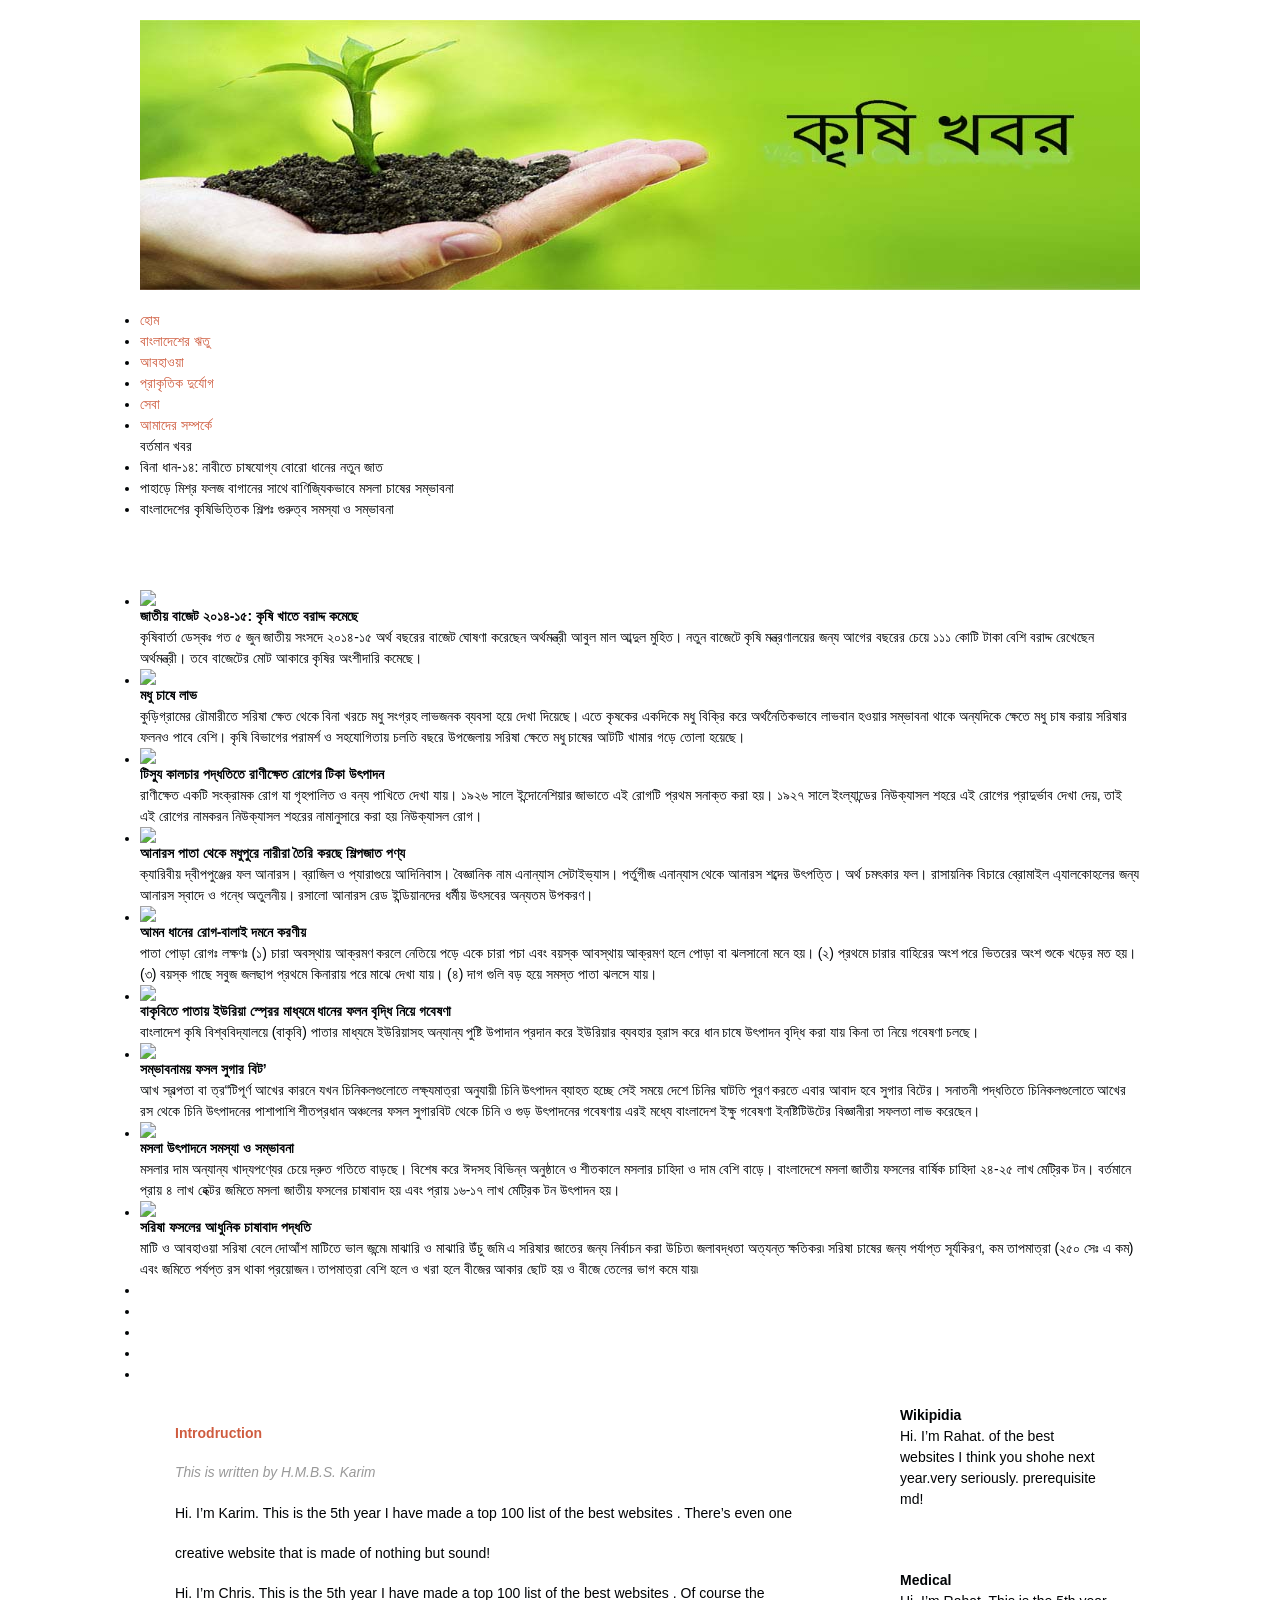
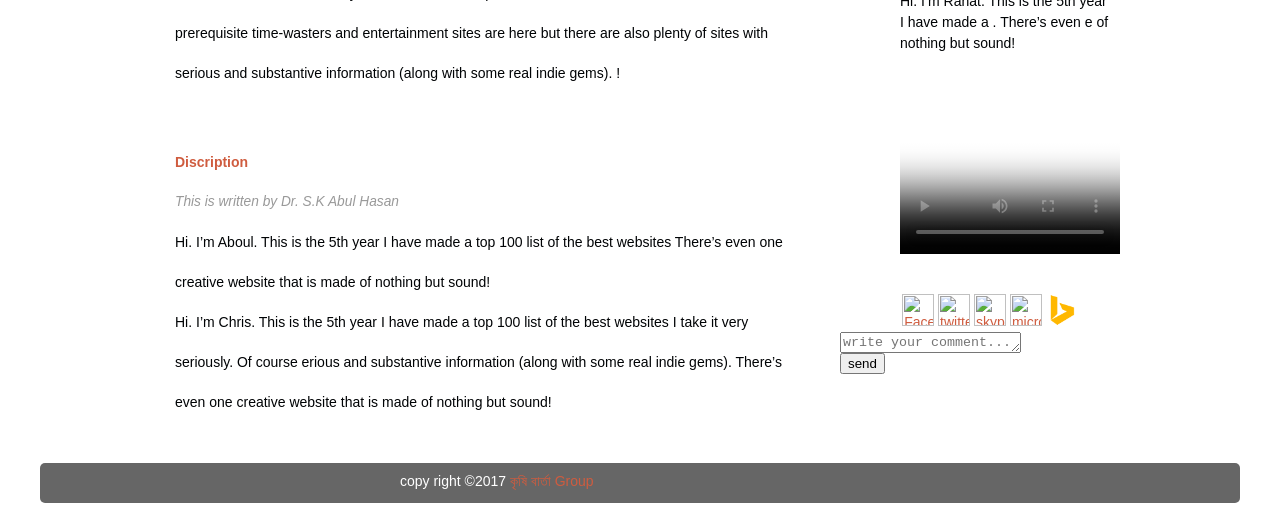
==== index.html @ 55389b90 "Update index.html" ====
<html lang="eng">
 
<head>
<title> কৃষি বার্তা </title>
<meta charset="utf-8"  />
   
  
                            <link rel="stylesheet" href="marquee.css" />
		<link rel="stylesheet" href="example.css" />
                              <link rel="stylesheet" href="main.css" type="text/css" media="screen" title="no title" charset="utf-8"/>
		                    <link rel="stylesheet" href="slider-style.css" type="text/css" media="screen" title="no title" charset="utf-8"/>
		                   <script src="modernizr.js" type="text/javascript" charset="utf-8"></script>
		                  <script src="cute.slider.js" type="text/javascript" charset="utf-8"></script>
		                <script src="cute.transitions.all.js" type="text/javascript" charset="utf-8"></script>
                   <link href="layout.css" rel="stylesheet" type="text/css" />
                <link href="menu.css" rel="stylesheet" type="text/css" />
             <link rel ="stylesheet" href ="style.css" Type="text/css"/>
			 
			 
			 
			 
         <meta name ="viewport" content="width=device-width,initial-scale=1.0">
      </head>
    <body class="body">
 <header class="mainHeader">
<img src ="logo.jpg">






        <ul id="nav">
            <li><a href="#">হোম</a>
                
            </li>
            <li><a href="#">বাংলাদেশের ঋতু</a>
                <ul>
                   
                </ul>
            </li>
            <li><a href="Department/doctor/doctor.html">আবহাওয়া</a>
                <ul>
                    
                </ul>
            </li>
            <li><a href="#">প্রাকৃতিক দুর্যোগ</a>
			  <ul>
			        
                </ul>
         
            </li>
            <li><a href="#">সেবা</a>
			  <ul>  
                </ul>
            </li>
            <li><a href="blog/index.html">আমাদের সম্পর্কে</a></li>
		
		
	
		
		</body>
		</header>
		
		
		
		
		
				<div class="content2">
			<div class="simple-marquee-container">
				<div class="marquee-sibling">
				বর্তমান খবর			</div>
				<div class="marquee">
					<ul class="marquee-content-items">
						<li>বিনা ধান-১৪: নাবীতে চাষযোগ্য বোরো ধানের নতুন জাত</li>
						
						<li>পাহাড়ে মিশ্র ফলজ বাগানের সাথে বাণিজ্যিকভাবে মসলা চাষের সম্ভাবনা</li>
						
						<li>বাংলাদেশের কৃষিভিত্তিক শিল্পঃ গুরুত্ব সমস্যা ও সম্ভাবনা</li>
					</ul>
				</div>
			</div>
		</div>
		
		
		<script src="new 1.js"></script>
		<script type="text/javascript" src="js/marquee.js"></script>


		<script>
			$(function (){

				$('.simple-marquee-container').SimpleMarquee();
				
			});

		</script>
</body>
		</header>
		
		
		
		
		
		
		
		
		
		
		
		
		
		
		
		
		

<style>
			/* -------------------------------------
			 * Slider Style
			 * ------------------------------------*/
			 
			.cute-slider{
				margin-top:70px;
			}
			
			.wrapper{				
				margin:0 auto;
				max-width:1000px;
				min-width:100px;
			}

		</style>
		
	</head>
	<body>
		<div id="wrapper" class="wrapper" >
		<div id="slider" class="cute-slider" data-width="800" data-height="350" data-force="">
			<ul data-type="slides">
						<li data-delay="4" data-trans3d="tr2,tr20,tr57" data-trans2d="tr1,tr14,tr26">
							<img src="images/1.png" data-thumb="images/thumbs/1.png	"/>
							<div data-type="info" class="info1" data-align="right">
								<div>
									<h1 class="title">জাতীয় বাজেট ২০১৪-১৫: কৃষি খাতে বরাদ্দ কমেছে</h1>
									<p class="text">
										কৃষিবার্তা ডেস্কঃ গত ৫ জুন জাতীয় সংসদে ২০১৪-১৫ অর্থ বছরের বাজেট ঘোষণা করেছেন অর্থমন্ত্রী আবুল মাল আব্দুল মুহিত। নতুন বাজেটে কৃষি মন্ত্রণালয়ের জন্য আগের বছরের চেয়ে ১১১ কোটি টাকা বেশি বরাদ্দ রেখেছেন অর্থমন্ত্রী। তবে বাজেটের মোট আকারে কৃষির অংশীদারি কমেছে। 
									</p>
								</div>
							</div>
						</li>
						<li data-delay="4" data-trans3d="tr4,tr21,tr62" data-trans2d="tr5,tr23,tr30">
							<img src="cute-theme/blank.jpg" data-src="images/2.png" data-thumb="images/thumbs/2.png"/>
							<div data-type="info" class="info1" data-align="right">
								<div>
									<h1 class="title">মধু চাষে লাভ</h1>
									<p class="text">
										কুড়িগ্রামের রৌমারীতে সরিষা ক্ষেত থেকে বিনা খরচে মধু সংগ্রহ লাভজনক ব্যবসা হয়ে দেখা দিয়েছে। এতে কৃষকের একদিকে মধু বিক্রি করে অর্থনৈতিকভাবে লাভবান হওয়ার সম্ভাবনা থাকে অন্যদিকে ক্ষেতে মধু চাষ করায় সরিষার ফলনও পাবে বেশি। কৃষি বিভাগের পরামর্শ ও সহযোগিতায় চলতি বছরে উপজেলায় সরিষা ক্ষেতে মধু চাষের আটটি খামার গড়ে তোলা হয়েছে।
									</p>
								</div>
							</div>
						</li>
						<li data-delay="5" data-trans3d="tr17,tr46,tr64" data-trans2d="tr7,tr32,tr40">
							<img src="cute-theme/blank.jpg" data-src="images/3.png" data-thumb="images/thumbs/3.png"/>
							<div data-type="info" class="info1" data-align="right">
								<div>
									<h1 class="title">টিস্যু কালচার পদ্ধতিতে রাণীক্ষেত রোগের টিকা উৎপাদন</h1>
									<p class="text">
										রাণীক্ষেত একটি সংক্রামক রোগ যা গৃহপালিত ও বন্য পাখিতে দেখা যায়। ১৯২৬ সালে ইন্দোনেশিয়ার জাভাতে এই রোগটি প্রথম সনাক্ত করা হয়। ১৯২৭ সালে ইংল্যান্ডের নিউক্যাসল শহরে এই রোগের প্রাদুর্ভাব দেখা দেয়, তাই এই রোগের নামকরন নিউক্যাসল শহরের নামানুসারে করা হয় নিউক্যাসল রোগ। 
									</p>
								</div>
							</div>
						</li>
						<li data-delay="4" data-trans3d="tr8,tr19" data-trans2d="tr15,tr3,tr38">
							<img src="cute-theme/blank.jpg" data-src="images/4.png" data-thumb="images/thumbs/4.png"/>
							<div data-type="info" class="info1" data-align="right">
								<div>
									<h1 class="title">আনারস পাতা থেকে মধুপুরে নারীরা তৈরি করছে শিল্পজাত পণ্য</h1>
									<p class="text">
										ক্যারিবীয় দ্বীপপুঞ্জের ফল আনারস। ব্রাজিল ও প্যারাগুয়ে আদিনিবাস। বৈজ্ঞানিক নাম এনান্যাস সেটাইভ্যাস। পর্তুগীজ এনান্যাস থেকে আনারস শব্দের উৎপত্তি। অর্থ চমৎকার ফল। রাসায়নিক বিচারে ব্রোমাইল এ্যালকোহলের জন্য আনারস স্বাদে ও গন্ধে অতুলনীয়। রসালো আনারস রেড ইন্ডিয়ানদের ধর্মীয় উৎসবের অন্যতম উপকরণ।
									</p>
								</div>
							</div>
						</li>
						<li data-delay="6" data-trans3d="tr10,tr49,tr58" data-trans2d="tr2,tr16,tr27">
							<img src="cute-theme/blank.jpg" data-src="images/5.png" data-thumb="images/thumbs/5.png"/>
							<div data-type="info" class="info1" data-align="right">
								<div>
									<h1 class="title">আমন ধানের  রোগ-বালাই দমনে করণীয়</h1>
									<p class="text">
										পাতা পোড়া রোগঃ

লক্ষণঃ (১) চারা অবস্থায় আক্রমণ করলে নেতিয়ে পড়ে একে চারা পচা এবং বয়স্ক আবস্থায় আক্রমণ হলে পোড়া বা ঝলসানো মনে হয়। (২) প্রথমে চারার বাহিরের অংশ পরে ভিতরের অংশ শুকে খড়ের মত হয়। (৩) বয়স্ক গাছে সবুজ জলছাপ প্রথমে কিনারায় পরে মাঝে দেখা যায়। (৪) দাগ গুলি বড় হয়ে সমস্ত পাতা ঝলসে যায়।
									</p>
								</div>
							</div>
						</li>
						<li data-delay="4" data-trans3d="tr11,tr61,tr46" data-trans2d="tr12,tr24,tr35">
							<img src="cute-theme/blank.jpg" data-src="images/6.png" data-thumb="images/thumbs/6.png"/>
							<div data-type="info" class="info1" data-align="right">
								<div>
									<h1 class="title"> বাকৃবিতে পাতায় ইউরিয়া স্প্রের মাধ্যমে ধানের ফলন বৃদ্ধি নিয়ে গবেষণা</h1>
									<p class="text">
										বাংলাদেশ কৃষি বিশ্ববিদ্যালয়ে (বাকৃবি) পাতার মাধ্যমে ইউরিয়াসহ অন্যান্য পুষ্টি উপাদান প্রদান করে ইউরিয়ার ব্যবহার  হ্রাস করে ধান চাষে উৎপাদন বৃদ্ধি করা যায় কিনা তা নিয়ে গবেষণা চলছে।
									</p>
								</div>
							</div>
						</li>
						<li data-delay="7" data-trans3d="tr25,tr48,tr23" data-trans2d="tr29,tr20,tr41">
							<img src="cute-theme/blank.jpg" data-src="images/7.png" data-thumb="images/thumbs/7.png"/>
							<div data-type="info" class="info1" data-align="right">
								<div>
									<h1 class="title">সম্ভাবনাময় ফসল সুগার বিট’</h1>
									<p class="text">
										আখ স্বল্পতা বা ত্র“টিপূর্ণ আখের কারনে যখন চিনিকলগুলোতে লক্ষ্যমাত্রা অনুযায়ী চিনি উৎপাদন ব্যাহত হচ্ছে সেই সময়ে দেশে চিনির ঘাটতি পূরণ করতে এবার আবাদ হবে সুগার বিটের। সনাতনী পদ্ধতিতে চিনিকলগুলোতে আখের রস থেকে চিনি উৎপাদনের পাশাপাশি শীতপ্রধান অঞ্চলের ফসল সুগারবিট থেকে চিনি ও গুড় উৎপাদনের গবেষণায় এরই মধ্যে বাংলাদেশ ইক্ষু গবেষণা ইনষ্টিটিউটের বিজ্ঞানীরা সফলতা লাভ করেছেন।
									</p>
								</div>
							</div>
						</li>
						<li data-delay="4" data-trans3d="tr24,tr32,tr1" data-trans2d="tr9,tr18,tr39">
							<img src="cute-theme/blank.jpg" data-src="images/8.png" data-thumb="images/thumbs/8.png"/>
							<div data-type="info" class="info1" data-align="right">
								<div>
									<h1 class="title">মসলা উৎপাদনে সমস্যা ও সম্ভাবনা</h1>
									<p class="text">
										মসলার দাম অন্যান্য খাদ্যপণ্যের চেয়ে দ্রুত গতিতে বাড়ছে।  বিশেষ করে ঈদসহ বিভিন্ন অনুষ্ঠানে ও শীতকালে মসলার চাহিদা ও দাম বেশি বাড়ে। বাংলাদেশে মসলা জাতীয় ফসলের বার্ষিক চাহিদা ২৪-২৫ লাখ মেট্রিক টন। বর্তমানে প্রায় ৪ লাখ হেক্টর জমিতে মসলা জাতীয় ফসলের চাষাবাদ হয় এবং প্রায় ১৬-১৭ লাখ মেট্রিক টন উৎপাদন হয়।
									</p>
								</div>
							</div>
						</li>
						<li data-delay="6" data-trans3d="tr52,tr16,tr60" data-trans2d="tr28,tr5,tr38">
							<img src="cute-theme/blank.jpg" data-src="images/9.png" data-thumb="images/thumbs/9.png"/>
							<div data-type="info" class="info1" data-align="right">
								<div>
									<h1 class="title">সরিষা ফসলের আধুনিক চাষাবাদ পদ্ধতি</h1>
									<p class="text">
										মাটি ও আবহাওয়া
সরিষা বেলে দোআঁশ মাটিতে ভাল জন্মে৷ মাঝারি ও মাঝারি উঁচু জমি এ সরিষার জাতের জন্য নির্বাচন করা উচিত৷ জলাবদ্ধতা অত্যন্ত ক্ষতিকর৷ সরিষা চাষের জন্য পর্যাপ্ত সূর্যকিরণ, কম তাপমাত্রা (২৫০ সেঃ এ কম) এবং জমিতে পর্যপ্ত রস থাকা প্রয়োজন ৷ তাপমাত্রা বেশি হলে ও খরা হলে বীজের আকার ছোট হয় ও বীজে তেলের ভাগ কমে যায়৷
									</p>
								</div>
							</div>
						</li>
					</ul>
			<ul data-type="controls">			
				<li data-type="slideinfo" data-effect="fade"> </li>
				<li data-type="circletimer" data-color="#333333" data-stroke="13"> </li>
				<li data-type="next"> </li>
				<li data-type="previous"> </li>
				<li data-type="slidecontrol" data-thumbalign="up"> </li>				
			</ul>
		</div>
		
	</div>
		<script>
			var slider = new Cute.Slider();
			slider.setup("slider" , "wrapper");			
			slider.pause();
		</script>




	</body>  
	 </header>



<div class="maincontent">
<div class="content">
<article class ="topcontent">
<header>
<h2><a href="#" title="First post">Introdruction</a></h2>
</header>

<footer>
<p class="post-info">This is written by H.M.B.S. Karim</p>
</footer>
    <content>
<p>	Hi. I’m Karim. This is the 5th year I have made a top 100 list of the best websites .

 There’s even one creative website that is made of nothing but sound!</p>
   
   
        <p>Hi. I’m Chris. This is the 5th year I have made a top 100 list of the best websites . 

 Of course the prerequisite time-wasters and entertainment sites are here but there are also plenty of sites with serious and substantive information (along with some real indie gems). !</p>

</content>
     </article>   
	  
<article class="topContent">
	 
	 
<h2><a href="#" title="Second post">Discription</a></h2>
</header>

<footer>
<p class="post-info">This is written by Dr. S.K Abul Hasan</p>
</footer>
    <content>
<p>	Hi. I’m Aboul. This is the 5th year I have made a top 100 list of the best websites 

 There’s even one creative website that is made of nothing but sound!</p>
   
   
        <p>Hi. I’m Chris. This is the 5th year I have made a top 100 list of the best websites  I take it very seriously.

 Of course erious and substantive information (along with some real indie gems). There’s even one creative website that is made of nothing but sound!</p>

</content>
     </article>   
	 
	 
	 
	 
</div>
</div>



	 
<aside class="middle-sidebar">
   <article>
   <h2>Wikipidia</h2>
   
   <p>Hi. I’m Rahat. of the best websites I think you shohe next year.very seriously. 
 prerequisite md!</p>
</article>	  
	  
	 </aside> 
	 
	 
	 
	 
	  
	  
	<aside class="bottom-sidebar">
   <article>
   <h2>Medical</h2>
   <p>Hi. I’m Rahat. This is the 5th year I have made a .

 There’s even e of nothing but sound!
 
 <div id="content" align="left">	

 
<h2>
<span  title= "You can play this video">
	</h2>
<video controls poster="img/Welcome Scan.jpg"  width="220" height="200" controls><source src="iPhone 6 -Amazing.mp4" type="video/mp4">
<center><span style="background-color:#ffff00">you can play this video</span></div>	

</span>

 </p>
</article>  
	  
</aside>



<center>   <span title="This is web link" >
  
     <a  href="https://www.facebook.com"><img width="32" height="32" alt="Facebook"  src="logo/faceboook.png"></img></a>

     <a  href="https://www.twitter.com"><img  width="32" height="32" alt="twitter" src="logo/twitter.png"></img></a>
  
     <a  href="https://www.twitter.com"><img  width="32" height="32" alt="skype" src="logo/skype.png"></img></a>
  
     <a  href="https://www.twitter.com"><img  width="32" height="32" alt="microsoft" src="logo/microsoft.png"></img></a>
  
     <a  href="https://www.twitter.com"><img  width="32" height="32" alt="bing" src="bing.png"></img></a>    </span>


</center>


 <div id="content" align="left">
  

 </select></p> 
	 <textarea name ="message" rows ="1"cols ="20" placeholder="write your comment..."></textarea><br>
	 <input type ="submit"  value ="send"<br>










    <footer class="mainfooter">
    <p>	copy right &copy;2017 <a href="#" title="This page Desinger is Rahat">কৃষি বার্তা Group </a></p>

   </footer>


   </body>
   </html>
---- main.css ----
html,body,div,span,object,iframe,h1,h2,h3,h4,h5,h6,p,blockquote,pre,abbr,address,cite,code,del,dfn,em,img,ins,kbd,q,samp,small,strong,sub,sup,var,b,i,dl,dt,dd,ol,ul,li,fieldset,form,label,legend,table,caption,tbody,tfoot,thead,tr,th,td,article,aside,details,figcaption,figure,footer,header,hgroup,menu,nav,section,summary,time,mark,audio,video{margin:0;padding:0;border:0;outline:0;font-size:100%;vertical-align:baseline;background:transparent}
body{line-height:1}
article,aside,details,figcaption,figure,footer,header,hgroup,menu,nav,section{display:block}
nav ul{list-style:none}
blockquote,q{quotes:none}
blockquote:before,blockquote:after,q:before,q:after{content:none}
a{margin:0;padding:0;font-size:100%;vertical-align:baseline;background:transparent}
ins{background-color:#ff9;color:#000;text-decoration:none}
mark{background-color:#ff9;color:#000;font-style:italic;font-weight:bold}
del{text-decoration:line-through}
abbr[title],dfn[title]{border-bottom:1px dotted;cursor:help}
table{border-collapse:collapse;border-spacing:0}
hr{display:block;height:1px;border:0;border-top:1px solid #ccc;margin:1em 0;padding:0}
input,select{vertical-align:middle}

body {
	font: 18px/27px 'Open Sans', Arial, sans-serif;
}
---- slider-style.css ----
.cute-slider{
	position: relative;	
}

.cute-ie8 * {filter: inherit; opacity: inherit;}


/* -------------------------------------
 * Slider Controls
 * ------------------------------------*/

.br-controls {
	position:absolute;
	z-index: 10;
	background-image: url("../cute-theme/trans.png");
}

.br-next , .br-previous{
	position: absolute;
	width: 24px;
	height: 24px;
	bottom: 17px;
	left: 42px;
	margin-top: -17px;
	background: url("../cute-theme/controls.png") -106px -120px white;

	-webkit-transition: background-color 130ms;
	  -moz-transition : background-color 130ms;
	    -ms-transition: background-color 130ms;
	     -o-transition: background-color 130ms;
	        transition: background-color 130ms;
}

.br-next:hover , .br-previous:hover{
	background-color: #666;
}

.br-previous{
	left: 17px;
	background-position:-121px 27px;
}

.br-slidecontrol{
	position: absolute;
	list-style: none;
	bottom: 35px;
	right: 52px;
	z-index: 10;
}

	.br-slidecontrol ul li{
		display: block;
		position:relative;
		margin:2px;
		float:left;
		width:14px;
		height: 15px;
		background: url("../cute-theme/controls.png") -113px -14px;
	}
	
	.br-slidecontrol ul li .br-control-selected{
		display: block;
		width:14px;
		height: 15px;
		background: url("../cute-theme/controls.png") -92px -14px;
	}


.br-thumb-bottom {
	left: -36px;
	position: relative;
}

.br-thumb-up {
	left: -36px;
	top:-143px;
	position: relative;
}

	.br-thumb-bottom .br-thumb-frame { 
		background: url("../cute-theme/thumb-frame.png") -0px -7px;
		width: 92px;
		height: 95px;
	}
	
	.br-thumb-up .br-thumb-frame { 
		background: url("../cute-theme/thumb-frame.png") -89px 1px;
		width: 92px;
		height: 95px;
	}
	
	.br-thumb-bottom .br-thumb-img , .br-thumb-up .br-thumb-img{ 
		position:absolute;
		top: 17px;
		left: 15px;
		width:60px;
		height:60px;
	}

.br-slideinfo{
	position:relative !important;
}

.br-slideinfo .br-infocontent{
	background: url("../cute-theme/dark-info-pat.png");
	font-size: 12px;
	text-shadow: black 1px 1px;
	color: white;
	position:absolute !important;
	bottom:0;
	top: 0;
	right:0;
	height:auto !important;
	margin:17px
}

	.br-slideinfo .right , .br-slideinfo .left{
		width:230px;
		height: 100%;
	}
	
	.br-slideinfo .info1 div{
		padding: 20px;
		position: absolute;
		top: 0;
		bottom: 46px;
		overflow: hidden;
	}
	
	.br-slideinfo .info1 .title{
		font-weight: 700;
		font-size: 19px;
	}
	
	.br-slideinfo .info1 .text{
		line-height: 152%;
	}

	
/* -------------------------------------
 * Slider Timer
 * ------------------------------------*/

.br-circle-timer {
	position: absolute;
	top: 6px;
	left: 6px;
	width: 28px;
	height: 28px;
}

	.br-circle-timer .br-timer-dot {
		width:11px;
		height: 13px;
		background: url("../cute-theme/controls.png") -134px -15px;
	}

.br-bar-timer{
	height: 6px;
	position:absolute;
	bottom:0px;
}

	.br-bar-timer .br-timer-glow{
	 	height: 7px;
		background: url("../cute-theme/light-timer-glow.png");
		width: 104px;
	}
	 
	.br-bar-timer .br-timer-bar{
	 	height: 2px;
		background-color: white;
		position: absolute;
		top: 4px;
	}


/* -------------------------------------
 * Slider Captions
 * ------------------------------------*/

.br-captions .br-caption-content {

}

	.br-captions .caption{
		position: absolute;
	}

/* -------------------------------------
 * Slider Video
 * ------------------------------------*/

.br-video {
	
}

	.br-video .play-btn{
		width: 43px;
		height: 43px;
		background: url("../cute-theme/controls.png") no-repeat -3px -44px;
		cursor: pointer;
		position: absolute;
		top: 50%;
		left: 50%;
		margin: -21px 0 0 -21px;
	}
	
	.br-video .close-btn{
		width: 22px;
		height: 22px;
		background: url('../cute-theme/controls.png') no-repeat 0px -123px black;
		cursor: pointer;
		position: absolute;
		right: 6px;
		top: 6px;
		border: solid 1px #5E5C5C;
	}

	.br-video .video-cont{
		background: black;
		position:absolute;
		z-index: 2;
		width:100%;
		height:100%;
	}

/* -------------------------------------
 * Slider Shadow
 * ------------------------------------*/

.br-shadow{
  background: url("../cute-theme/shadow.png") no-repeat scroll center ;
    bottom: -40px;
    height: 60px;
    left: -140px;
    position: absolute;
    width: 1150px;
}

/* -------------------------------------
 * Slider Loading
 * ------------------------------------*/

.br-loading {
	width: 23px;
	height: 23px;
	background: url("../cute-theme/controls.png") 150px -94px;
	position: absolute;
	top: 50%;
	left: 50%;
	margin: -11px;
	z-index: 101;
}

	.br-loading .img{
		width:21px;
		height:21px;
		background: url("../cute-theme/small-loading.gif") no-repeat center;	
	}

.br-large-loading {
	width: 43px;
	height: 43px;
	background: url("../cute-theme/controls.png") -92px -42px;
	position: absolute;
	top: 50%;
	left: 50%;
	margin: -21px;
	z-index: 100;
}

	.br-large-loading .img{
		width:40px;
		height:40px;
		background: url("../cute-theme/large-loading.gif") no-repeat center;	
	}
---- style.css ----
body {

   background-image: url('img/bg.jpg');
   
   color: #000305;
   font-size:87.5%;
   font-family:Arial, 'Lucida sans Unicode';
   line-height: 1.5;
   text-align:left;
}


a{
text-decoration: none;


}

a:link, a:visited {
color:#CF5C3F;
}

a:hover, a:active{
background-color:#CF5C3F;
color:#FFF; 
}
.body{

margin: 0 auto;
width: 1000;
clear: both;
}

.mainHeader img{
width:100%;
height:30%;

margin: 2% 0% ;

}

.mainHeader nav{

background-color:#666;
height: 48px;
width:1000px;
border-radius: 5px;
-moz-border-radius: 5px;
-webkit-border-radius: 5px;
}



.mainHeader nav ul li{
float: left;
display:inline;
visibility: ;

}

.mainHeader nav a:link, .mainHeader nav  a:visited{
color:#fff;
display:inline-block;
padding:10px 25px;
height:28px; 

}

.mainHeader nav a:hover, .mainHeader nav a:active,
.mainHeader nav .active a:link, .mainHeader nav a:active, a:visited{
background-color:#CF5C3F;
text-shadow: none;
}
 .mainHeader nav ul li a{
 border-radius: 5px;
 -moz-border-radius: 5px;
 -webkit-border-radius:5px;
 }

 .maincontent{
 line-height:40px;
 border-radius:5px;
 -moz-border-radius: 5px;
 -webkit-border-radius:5px;

 
 
 
 }

.content{
width: 70%;
float: left; 

}

.topContent{

background-color:#fff;
border-radius: 5px;
-moz-border-radius:5px;
-webkit-border-radius:5px;
padding: 3% 5%;
margin-top:1%;
}
.bottomcontent{

background-color:#fff;
border-radius: 5px;
-moz-border-radius:5px;
-webkit-border-radius:5px; 
padding: 3% 5%;
margin-top:2%;
}



.sidebar{
width: 20%;
float: right; 

}






.top-sidebar{

width: 21%;
float: left;
background-color: #FFF;
border-radius: 5px;
-moz-border-radius:5px;
-webkit-border-radius:5px;
margin-left: 3%;

margin:.5% 0 2% 3%;
padding: 2% 3%;

 
}
.post-info{

font-style:italic;
color:#999;
font-size:98%;



}

.middle-sidebar{

width: 21%;
float: left;
background-color: #FFF;
border-radius: 5px;
-moz-border-radius:5px;
-webkit-border-radius:5px;
margin-left: 3%;
margin-bottom:2%;
padding: 2% 3%;
}

.bottom-sidebar{



width: 21%;
float: left;
background-color: #FFF;
border-radius: 5px;
-moz-border-radius:5px;
-webkit-border-radius:5px;
margin-left: 3%;
margin-bottom: 2%;
padding: 2% 3%;
}

.mainFooter{

width: 1200px;
height:40px;
float:left;
border-radius:5px;
-moz-border-radius:5px;
-webkit-border-radius:5px;
background-color:#666;
margin:2% -10%;



}

.mainFooter p {
width: 500%;
margin:8px 30%;
color: #fff;

}


@madia only screen and (min-width: 150px) and (nax-width: 600px")
{





}
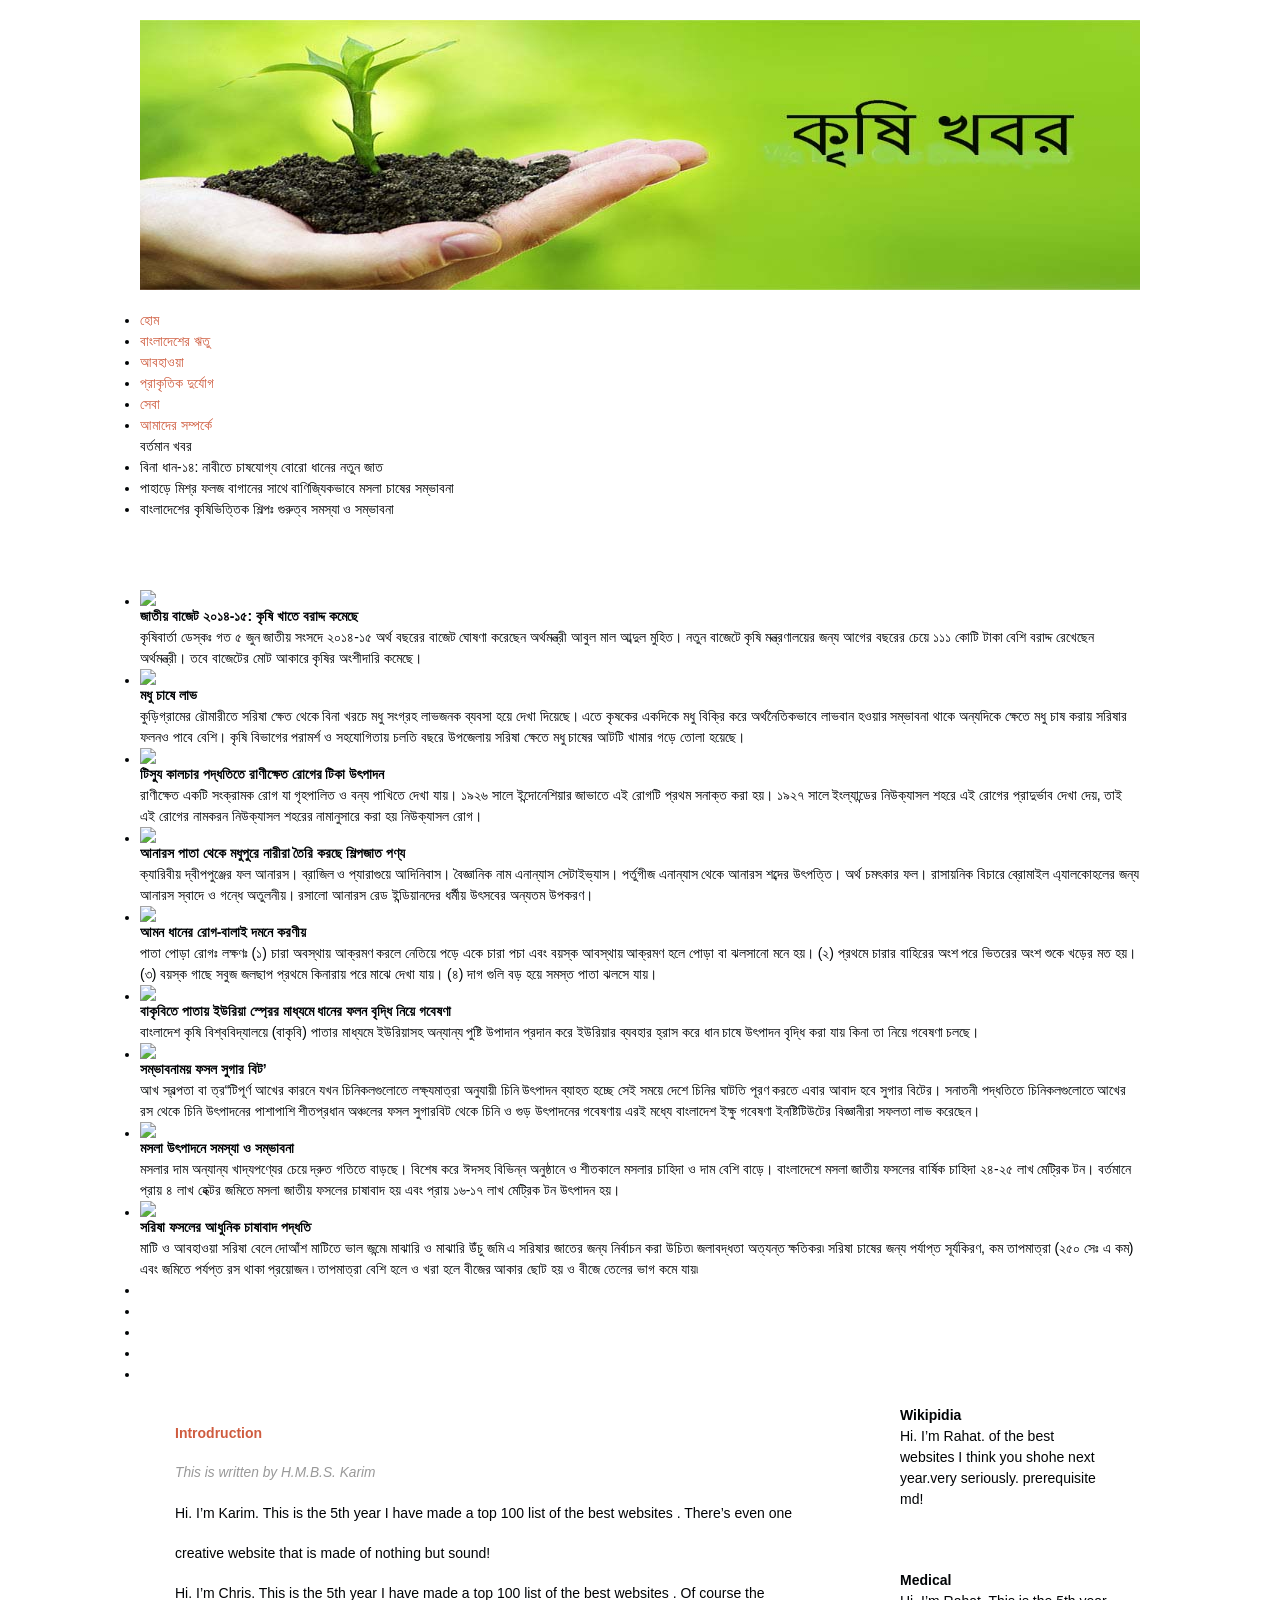
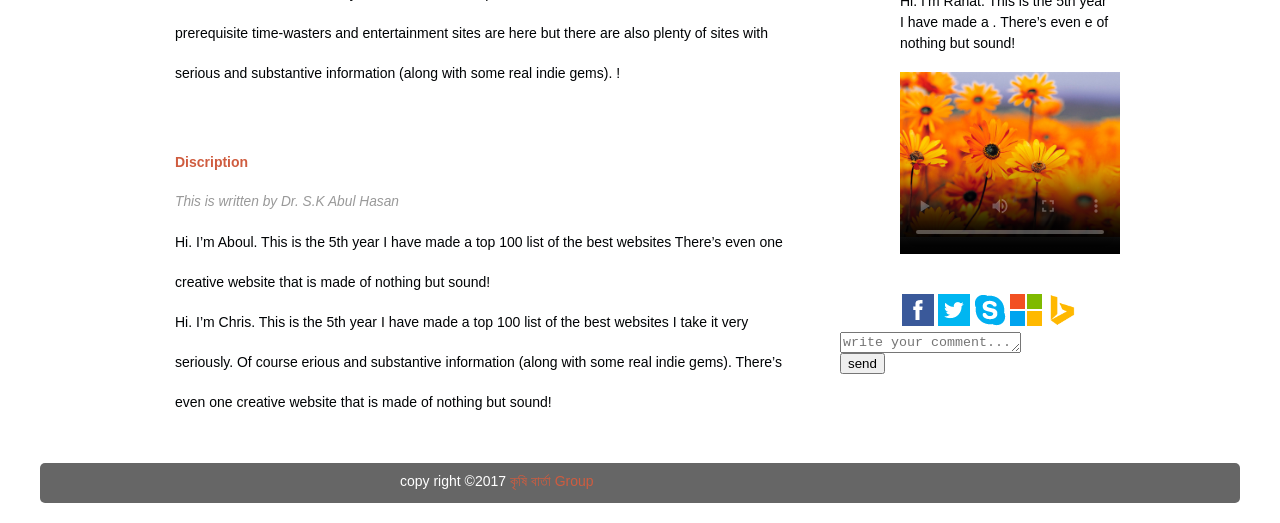
==== commit c8156683: "Update index.html" ====
--- a/index.html
+++ b/index.html
@@ -346,7 +346,7 @@
 <h2>
 <span  title= "You can play this video">
 	</h2>
-<video controls poster="img/Welcome Scan.jpg"  width="220" height="200" controls><source src="iPhone 6 -Amazing.mp4" type="video/mp4">
+<video controls poster="Welcome Scan.jpg"  width="220" height="200" controls><source src="iPhone 6 -Amazing.mp4" type="video/mp4">
 <center><span style="background-color:#ffff00">you can play this video</span></div>	
 
 </span>
@@ -360,13 +360,13 @@
 
 <center>   <span title="This is web link" >
   
-     <a  href="https://www.facebook.com"><img width="32" height="32" alt="Facebook"  src="logo/faceboook.png"></img></a>
-
-     <a  href="https://www.twitter.com"><img  width="32" height="32" alt="twitter" src="logo/twitter.png"></img></a>
-  
-     <a  href="https://www.twitter.com"><img  width="32" height="32" alt="skype" src="logo/skype.png"></img></a>
-  
-     <a  href="https://www.twitter.com"><img  width="32" height="32" alt="microsoft" src="logo/microsoft.png"></img></a>
+     <a  href="https://www.facebook.com"><img width="32" height="32" alt="Facebook"  src="faceboook.png"></img></a>
+
+     <a  href="https://www.twitter.com"><img  width="32" height="32" alt="twitter" src="twitter.png"></img></a>
+  
+     <a  href="https://www.twitter.com"><img  width="32" height="32" alt="skype" src="skype.png"></img></a>
+  
+     <a  href="https://www.twitter.com"><img  width="32" height="32" alt="microsoft" src="microsoft.png"></img></a>
   
      <a  href="https://www.twitter.com"><img  width="32" height="32" alt="bing" src="bing.png"></img></a>    </span>
 
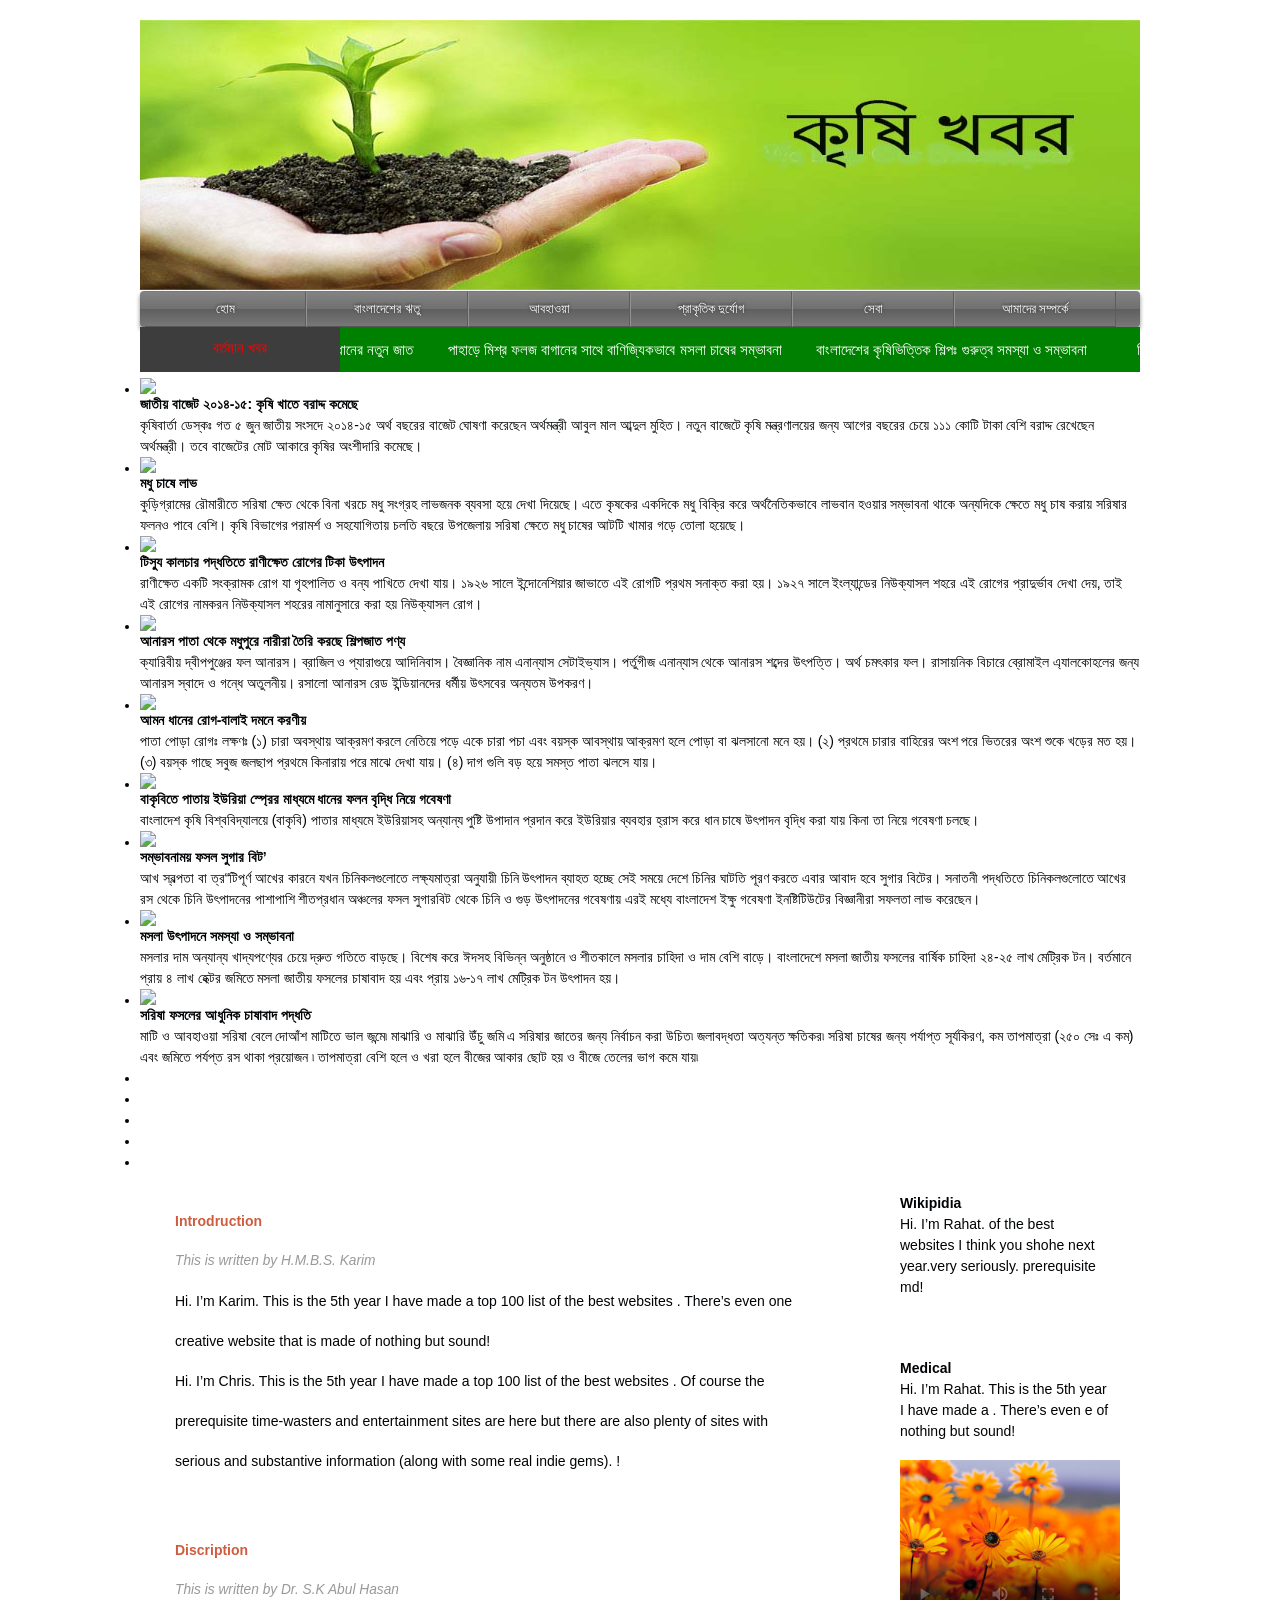
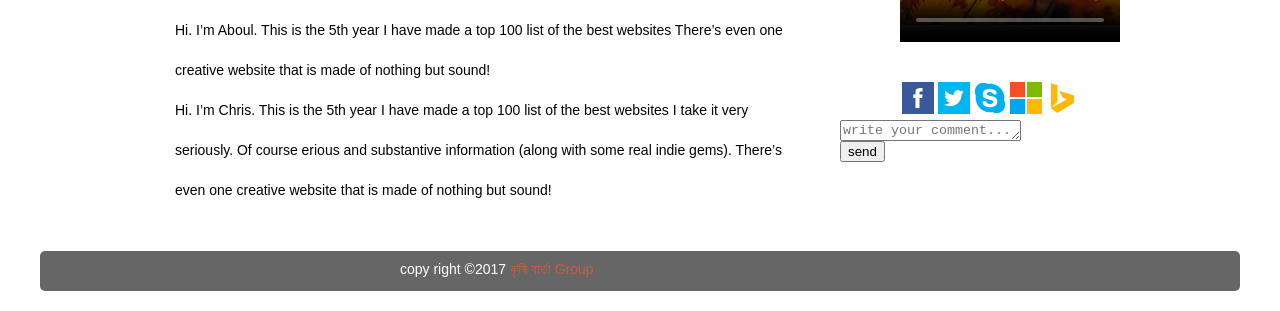
==== commit 380a49b8: "Update index.html" ====
--- a/index.html
+++ b/index.html
@@ -84,7 +84,7 @@
 		
 		
 		<script src="new 1.js"></script>
-		<script type="text/javascript" src="js/marquee.js"></script>
+		<script type="text/javascript" src="marquee.js"></script>
 
 
 		<script>
--- a/marquee.css
+++ b/marquee.css
@@ -0,0 +1,70 @@
+content2{
+	
+	width:50;
+	
+	
+	
+}
+.simple-marquee-container *{
+	-webkit-box-sizing:border-box;
+	-moz-box-sizing:border-box;
+	-o-box-sizing:border-box;
+	box-sizing:border-box;
+	font-family:Arial, "Helvetica Neue", Helvetica, sans-serif;
+}
+.simple-marquee-container {
+	width: 100%;
+	background: green;
+	float: left;
+	display: inline-block;
+	overflow: hidden;
+	box-sizing: border-box;
+	height: 45px;
+	position: relative;
+
+}
+
+.marquee-sibling {
+	padding: 0;
+	background: rgb(61, 61, 61);
+	width: 20%;
+	height: 45px;
+	line-height: 42px;
+	font-size: 15px;
+	font-weight: normal;
+	color: red;
+	text-align: center;
+	float: left;
+	left: 0;
+	z-index: 2000;
+}
+
+.marquee, *[class^="marquee"] {
+	display: inline-block;
+	white-space: nowrap;
+	position:absolute;
+}
+
+.marquee{
+  margin-left: 25%;
+}
+
+.marquee-content-items{
+  display: inline-block;
+  padding: 5px;
+  margin: 0;
+  height: 45px;
+  position: relative;
+  	font-size: 15px;
+}
+
+.marquee-content-items li{
+  display: inline-block;
+  line-height: 35px;
+  color: #fff;
+}
+
+.marquee-content-items li:after{
+	content: "";
+	margin: 0 1em;
+}
--- a/menu.css
+++ b/menu.css
@@ -0,0 +1,117 @@
+#nav,#nav ul {
+    list-style: none outside none;
+    margin: 0;
+    padding: 0;
+}
+#nav {
+    font-family: "Lucida Sans Unicode",Verdana,Arial,sans-serif;
+    font-size: 13px;
+    height: 36px;
+    list-style: none outside none;
+    margin: -19px auto;
+    text-shadow: 0 -1px 3px #202020;
+    width: 1000px;
+
+    /* border radius */
+    -moz-border-radius: 4px;
+    -webkit-border-radius: 4px;
+    border-radius: 4px;
+
+    /* box shadow */
+    -moz-box-shadow: 0px 3px 3px #cecece;
+    -webkit-box-shadow: 0px 3px 3px #cecece;
+    box-shadow: 0 3px 4px #8b8b8b;
+
+    /* gradient */
+    background-image: -webkit-gradient(linear, left bottom, left top, color-stop(0, #787878), color-stop(0.5, #5E5E5E), color-stop(0.51, #707070), color-stop(1, #838383));
+    background-image: -moz-linear-gradient(center bottom, #787878 0%, #5E5E5E 50%, #707070 51%, #838383 100%);
+    background-color: #5f5f5f;
+}
+#nav li {
+    border-bottom: 1px solid #575757;
+    border-left: 1px solid #929292;
+    border-right: 1px solid #5d5d5d;
+    border-top: 1px solid #797979;
+    display: block;
+    float: left;
+    height: 34px;
+    position: relative;
+    width: 160px;
+}
+#nav > li:first-child {
+    border-left: 0 none;
+    margin-left: 5px;
+}
+#nav ul {
+    left: -9999px;
+    position: absolute;
+    top: -9999px;
+    z-index: 2;
+}
+#nav ul li {
+    background: none repeat scroll 0 0 #838383;
+    box-shadow: 5px 5px 5px rgba(0, 0, 0, 0.5);
+    width: 100%;
+}
+#nav li a {
+    color: #FFFFFF;
+    display: block;
+    line-height: 34px;
+    outline: medium none;
+    text-align: center;
+    text-decoration: none;
+
+    /* gradient */
+    background-image: -webkit-gradient(linear, left bottom, left top, color-stop(0, #787878), color-stop(0.5, #5E5E5E), color-stop(0.51, #707070), color-stop(1, #838383));
+    background-image: -moz-linear-gradient(center bottom, #787878 0%, #5E5E5E 50%, #707070 51%, #838383 100%);
+    background-color: #5f5f5f;
+}
+
+/* keyframes #animation */
+@-webkit-keyframes animation {
+    0% {
+        -webkit-transform: scale(1);
+    }
+    30% {
+        -webkit-transform: scale(1.2);
+    }
+    100% {
+        -webkit-transform: scale(1.1);
+    }
+}
+@-moz-keyframes animation {
+    0% {
+        -moz-transform: scale(1);
+    }
+    30% {
+        -moz-transform: scale(1.2);
+    }
+    100% {
+        -moz-transform: scale(1.1);
+    }
+}
+#nav li > a:hover {
+    /* CSS3 animation */
+    -webkit-animation-name: animation;
+    -webkit-animation-duration: 0.3s;
+    -webkit-animation-timing-function: linear;
+    -webkit-animation-iteration-count: 1;
+    -webkit-animation-direction: normal;
+    -webkit-animation-delay: 0;
+    -webkit-animation-play-state: running;
+    -webkit-animation-fill-mode: forwards;
+
+    -moz-animation-name: animation;
+    -moz-animation-duration: 0.3s;
+    -moz-animation-timing-function: linear;
+    -moz-animation-iteration-count: 1;
+    -moz-animation-direction: normal;
+    -moz-animation-delay: 0;
+    -moz-animation-play-state: running;
+    -moz-animation-fill-mode: forwards;
+}
+#nav li:hover ul {
+    left: 0;
+    top: 34px;
+    width: 150px;
+}
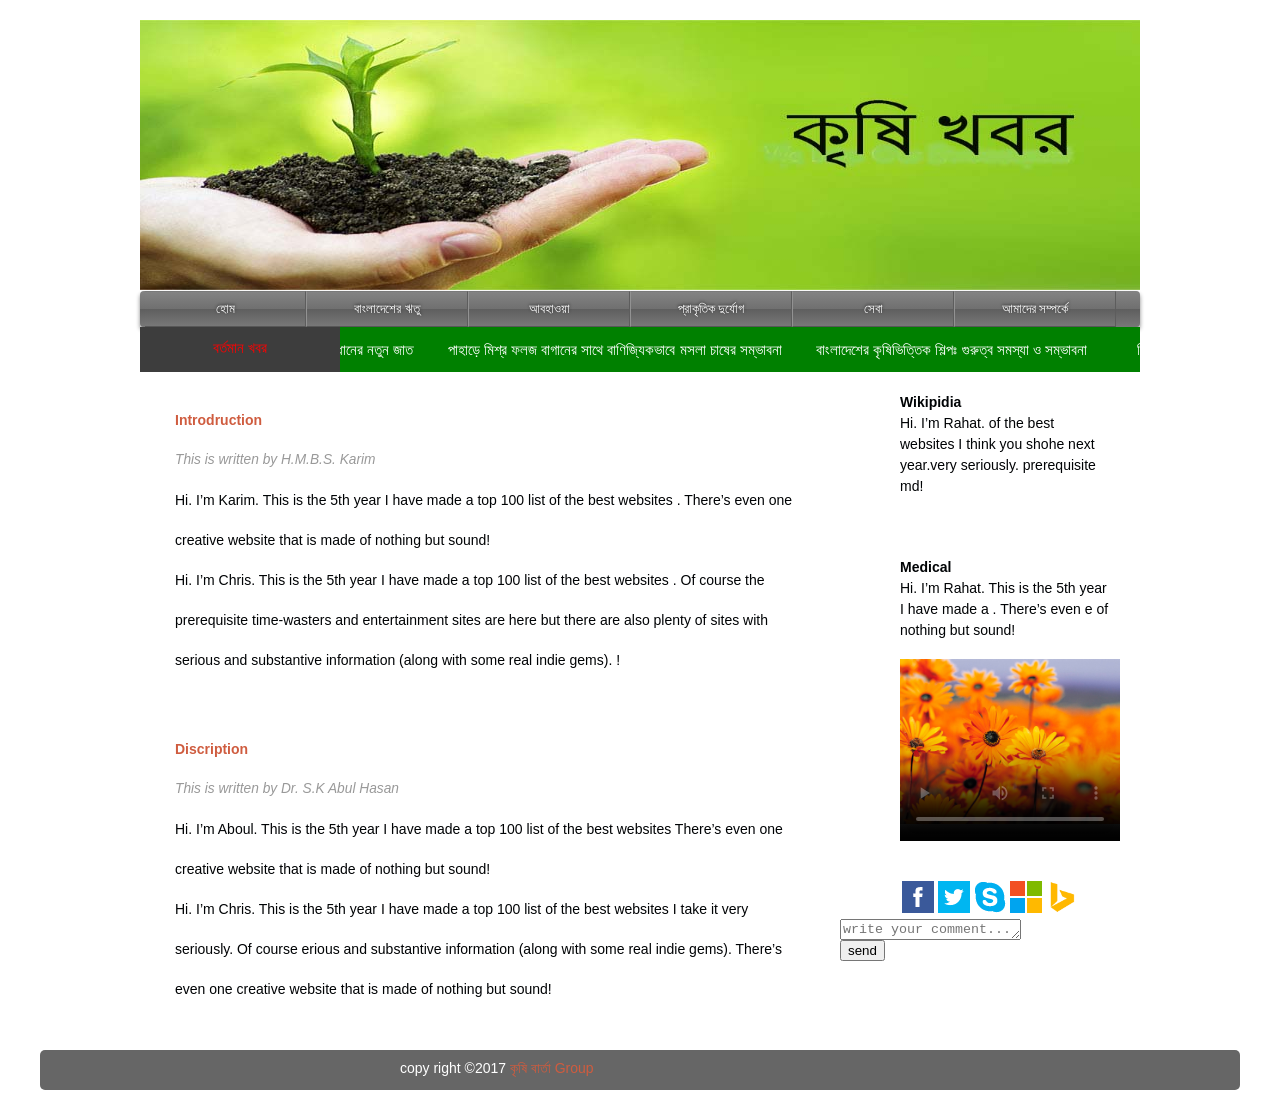
==== commit 8e836149: "Update index.html" ====
--- a/index.html
+++ b/index.html
@@ -134,128 +134,8 @@
 		
 	</head>
 	<body>
-		<div id="wrapper" class="wrapper" >
-		<div id="slider" class="cute-slider" data-width="800" data-height="350" data-force="">
-			<ul data-type="slides">
-						<li data-delay="4" data-trans3d="tr2,tr20,tr57" data-trans2d="tr1,tr14,tr26">
-							<img src="images/1.png" data-thumb="images/thumbs/1.png	"/>
-							<div data-type="info" class="info1" data-align="right">
-								<div>
-									<h1 class="title">জাতীয় বাজেট ২০১৪-১৫: কৃষি খাতে বরাদ্দ কমেছে</h1>
-									<p class="text">
-										কৃষিবার্তা ডেস্কঃ গত ৫ জুন জাতীয় সংসদে ২০১৪-১৫ অর্থ বছরের বাজেট ঘোষণা করেছেন অর্থমন্ত্রী আবুল মাল আব্দুল মুহিত। নতুন বাজেটে কৃষি মন্ত্রণালয়ের জন্য আগের বছরের চেয়ে ১১১ কোটি টাকা বেশি বরাদ্দ রেখেছেন অর্থমন্ত্রী। তবে বাজেটের মোট আকারে কৃষির অংশীদারি কমেছে। 
-									</p>
-								</div>
-							</div>
-						</li>
-						<li data-delay="4" data-trans3d="tr4,tr21,tr62" data-trans2d="tr5,tr23,tr30">
-							<img src="cute-theme/blank.jpg" data-src="images/2.png" data-thumb="images/thumbs/2.png"/>
-							<div data-type="info" class="info1" data-align="right">
-								<div>
-									<h1 class="title">মধু চাষে লাভ</h1>
-									<p class="text">
-										কুড়িগ্রামের রৌমারীতে সরিষা ক্ষেত থেকে বিনা খরচে মধু সংগ্রহ লাভজনক ব্যবসা হয়ে দেখা দিয়েছে। এতে কৃষকের একদিকে মধু বিক্রি করে অর্থনৈতিকভাবে লাভবান হওয়ার সম্ভাবনা থাকে অন্যদিকে ক্ষেতে মধু চাষ করায় সরিষার ফলনও পাবে বেশি। কৃষি বিভাগের পরামর্শ ও সহযোগিতায় চলতি বছরে উপজেলায় সরিষা ক্ষেতে মধু চাষের আটটি খামার গড়ে তোলা হয়েছে।
-									</p>
-								</div>
-							</div>
-						</li>
-						<li data-delay="5" data-trans3d="tr17,tr46,tr64" data-trans2d="tr7,tr32,tr40">
-							<img src="cute-theme/blank.jpg" data-src="images/3.png" data-thumb="images/thumbs/3.png"/>
-							<div data-type="info" class="info1" data-align="right">
-								<div>
-									<h1 class="title">টিস্যু কালচার পদ্ধতিতে রাণীক্ষেত রোগের টিকা উৎপাদন</h1>
-									<p class="text">
-										রাণীক্ষেত একটি সংক্রামক রোগ যা গৃহপালিত ও বন্য পাখিতে দেখা যায়। ১৯২৬ সালে ইন্দোনেশিয়ার জাভাতে এই রোগটি প্রথম সনাক্ত করা হয়। ১৯২৭ সালে ইংল্যান্ডের নিউক্যাসল শহরে এই রোগের প্রাদুর্ভাব দেখা দেয়, তাই এই রোগের নামকরন নিউক্যাসল শহরের নামানুসারে করা হয় নিউক্যাসল রোগ। 
-									</p>
-								</div>
-							</div>
-						</li>
-						<li data-delay="4" data-trans3d="tr8,tr19" data-trans2d="tr15,tr3,tr38">
-							<img src="cute-theme/blank.jpg" data-src="images/4.png" data-thumb="images/thumbs/4.png"/>
-							<div data-type="info" class="info1" data-align="right">
-								<div>
-									<h1 class="title">আনারস পাতা থেকে মধুপুরে নারীরা তৈরি করছে শিল্পজাত পণ্য</h1>
-									<p class="text">
-										ক্যারিবীয় দ্বীপপুঞ্জের ফল আনারস। ব্রাজিল ও প্যারাগুয়ে আদিনিবাস। বৈজ্ঞানিক নাম এনান্যাস সেটাইভ্যাস। পর্তুগীজ এনান্যাস থেকে আনারস শব্দের উৎপত্তি। অর্থ চমৎকার ফল। রাসায়নিক বিচারে ব্রোমাইল এ্যালকোহলের জন্য আনারস স্বাদে ও গন্ধে অতুলনীয়। রসালো আনারস রেড ইন্ডিয়ানদের ধর্মীয় উৎসবের অন্যতম উপকরণ।
-									</p>
-								</div>
-							</div>
-						</li>
-						<li data-delay="6" data-trans3d="tr10,tr49,tr58" data-trans2d="tr2,tr16,tr27">
-							<img src="cute-theme/blank.jpg" data-src="images/5.png" data-thumb="images/thumbs/5.png"/>
-							<div data-type="info" class="info1" data-align="right">
-								<div>
-									<h1 class="title">আমন ধানের  রোগ-বালাই দমনে করণীয়</h1>
-									<p class="text">
-										পাতা পোড়া রোগঃ
-
-লক্ষণঃ (১) চারা অবস্থায় আক্রমণ করলে নেতিয়ে পড়ে একে চারা পচা এবং বয়স্ক আবস্থায় আক্রমণ হলে পোড়া বা ঝলসানো মনে হয়। (২) প্রথমে চারার বাহিরের অংশ পরে ভিতরের অংশ শুকে খড়ের মত হয়। (৩) বয়স্ক গাছে সবুজ জলছাপ প্রথমে কিনারায় পরে মাঝে দেখা যায়। (৪) দাগ গুলি বড় হয়ে সমস্ত পাতা ঝলসে যায়।
-									</p>
-								</div>
-							</div>
-						</li>
-						<li data-delay="4" data-trans3d="tr11,tr61,tr46" data-trans2d="tr12,tr24,tr35">
-							<img src="cute-theme/blank.jpg" data-src="images/6.png" data-thumb="images/thumbs/6.png"/>
-							<div data-type="info" class="info1" data-align="right">
-								<div>
-									<h1 class="title"> বাকৃবিতে পাতায় ইউরিয়া স্প্রের মাধ্যমে ধানের ফলন বৃদ্ধি নিয়ে গবেষণা</h1>
-									<p class="text">
-										বাংলাদেশ কৃষি বিশ্ববিদ্যালয়ে (বাকৃবি) পাতার মাধ্যমে ইউরিয়াসহ অন্যান্য পুষ্টি উপাদান প্রদান করে ইউরিয়ার ব্যবহার  হ্রাস করে ধান চাষে উৎপাদন বৃদ্ধি করা যায় কিনা তা নিয়ে গবেষণা চলছে।
-									</p>
-								</div>
-							</div>
-						</li>
-						<li data-delay="7" data-trans3d="tr25,tr48,tr23" data-trans2d="tr29,tr20,tr41">
-							<img src="cute-theme/blank.jpg" data-src="images/7.png" data-thumb="images/thumbs/7.png"/>
-							<div data-type="info" class="info1" data-align="right">
-								<div>
-									<h1 class="title">সম্ভাবনাময় ফসল সুগার বিট’</h1>
-									<p class="text">
-										আখ স্বল্পতা বা ত্র“টিপূর্ণ আখের কারনে যখন চিনিকলগুলোতে লক্ষ্যমাত্রা অনুযায়ী চিনি উৎপাদন ব্যাহত হচ্ছে সেই সময়ে দেশে চিনির ঘাটতি পূরণ করতে এবার আবাদ হবে সুগার বিটের। সনাতনী পদ্ধতিতে চিনিকলগুলোতে আখের রস থেকে চিনি উৎপাদনের পাশাপাশি শীতপ্রধান অঞ্চলের ফসল সুগারবিট থেকে চিনি ও গুড় উৎপাদনের গবেষণায় এরই মধ্যে বাংলাদেশ ইক্ষু গবেষণা ইনষ্টিটিউটের বিজ্ঞানীরা সফলতা লাভ করেছেন।
-									</p>
-								</div>
-							</div>
-						</li>
-						<li data-delay="4" data-trans3d="tr24,tr32,tr1" data-trans2d="tr9,tr18,tr39">
-							<img src="cute-theme/blank.jpg" data-src="images/8.png" data-thumb="images/thumbs/8.png"/>
-							<div data-type="info" class="info1" data-align="right">
-								<div>
-									<h1 class="title">মসলা উৎপাদনে সমস্যা ও সম্ভাবনা</h1>
-									<p class="text">
-										মসলার দাম অন্যান্য খাদ্যপণ্যের চেয়ে দ্রুত গতিতে বাড়ছে।  বিশেষ করে ঈদসহ বিভিন্ন অনুষ্ঠানে ও শীতকালে মসলার চাহিদা ও দাম বেশি বাড়ে। বাংলাদেশে মসলা জাতীয় ফসলের বার্ষিক চাহিদা ২৪-২৫ লাখ মেট্রিক টন। বর্তমানে প্রায় ৪ লাখ হেক্টর জমিতে মসলা জাতীয় ফসলের চাষাবাদ হয় এবং প্রায় ১৬-১৭ লাখ মেট্রিক টন উৎপাদন হয়।
-									</p>
-								</div>
-							</div>
-						</li>
-						<li data-delay="6" data-trans3d="tr52,tr16,tr60" data-trans2d="tr28,tr5,tr38">
-							<img src="cute-theme/blank.jpg" data-src="images/9.png" data-thumb="images/thumbs/9.png"/>
-							<div data-type="info" class="info1" data-align="right">
-								<div>
-									<h1 class="title">সরিষা ফসলের আধুনিক চাষাবাদ পদ্ধতি</h1>
-									<p class="text">
-										মাটি ও আবহাওয়া
-সরিষা বেলে দোআঁশ মাটিতে ভাল জন্মে৷ মাঝারি ও মাঝারি উঁচু জমি এ সরিষার জাতের জন্য নির্বাচন করা উচিত৷ জলাবদ্ধতা অত্যন্ত ক্ষতিকর৷ সরিষা চাষের জন্য পর্যাপ্ত সূর্যকিরণ, কম তাপমাত্রা (২৫০ সেঃ এ কম) এবং জমিতে পর্যপ্ত রস থাকা প্রয়োজন ৷ তাপমাত্রা বেশি হলে ও খরা হলে বীজের আকার ছোট হয় ও বীজে তেলের ভাগ কমে যায়৷
-									</p>
-								</div>
-							</div>
-						</li>
-					</ul>
-			<ul data-type="controls">			
-				<li data-type="slideinfo" data-effect="fade"> </li>
-				<li data-type="circletimer" data-color="#333333" data-stroke="13"> </li>
-				<li data-type="next"> </li>
-				<li data-type="previous"> </li>
-				<li data-type="slidecontrol" data-thumbalign="up"> </li>				
-			</ul>
-		</div>
-		
-	</div>
-		<script>
-			var slider = new Cute.Slider();
-			slider.setup("slider" , "wrapper");			
-			slider.pause();
-		</script>
-
+				
+					
 
 
 
--- a/style.css
+++ b/style.css
@@ -224,4 +224,3 @@
 
 
 
-
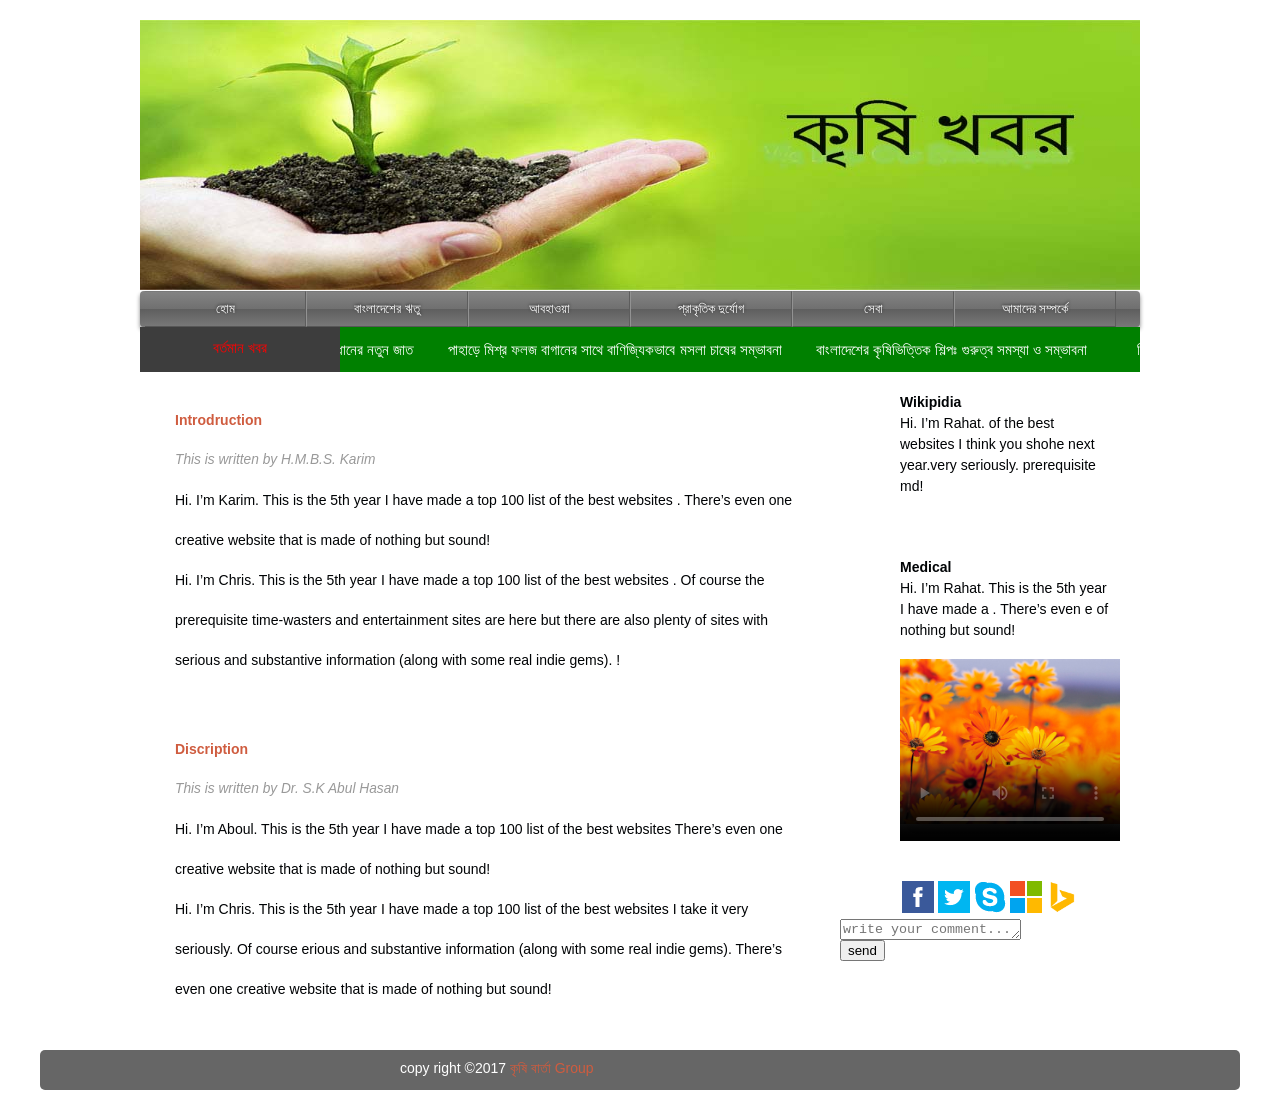
==== commit 3516e059: "Update index.html" ====
--- a/index.html
+++ b/index.html
@@ -133,14 +133,12 @@
 		</style>
 		
 	</head>
-	<body>
+	
 				
 					
 
 
 
-	</body>  
-	 </header>
 
 
 
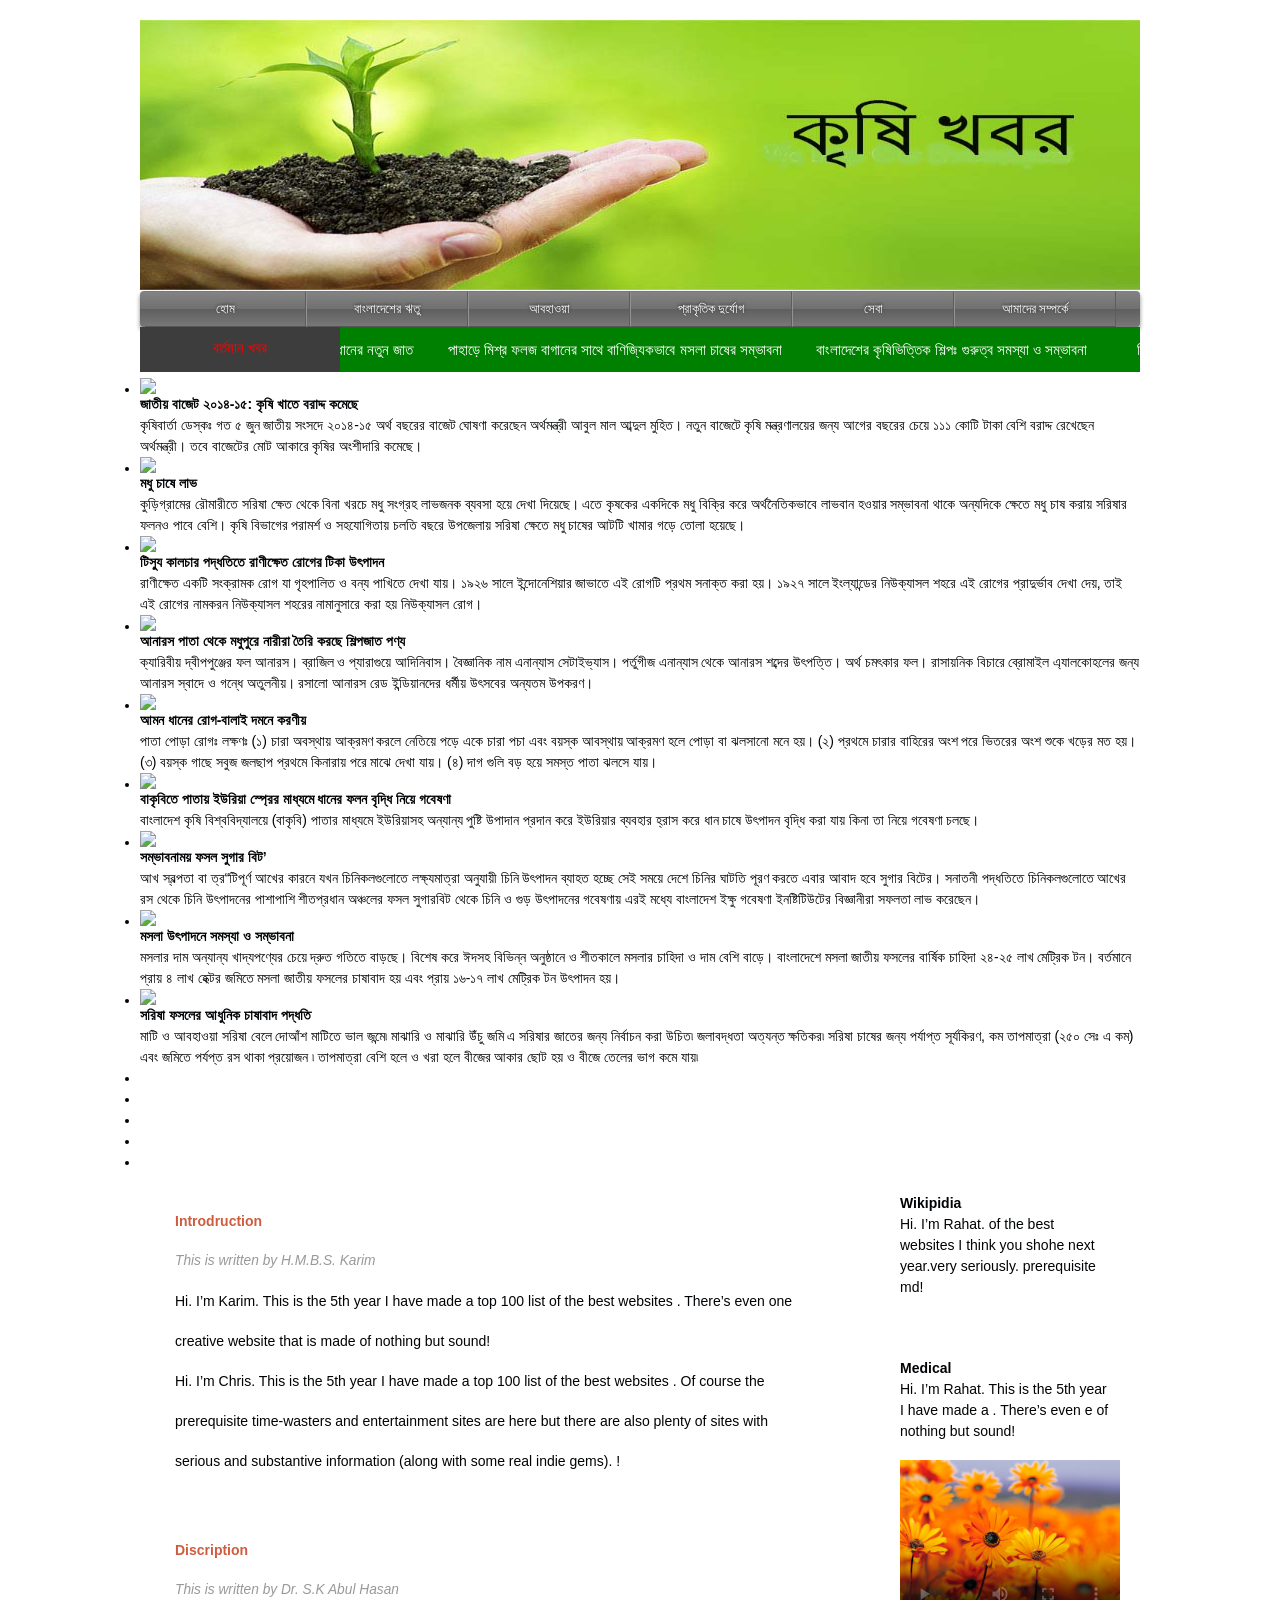
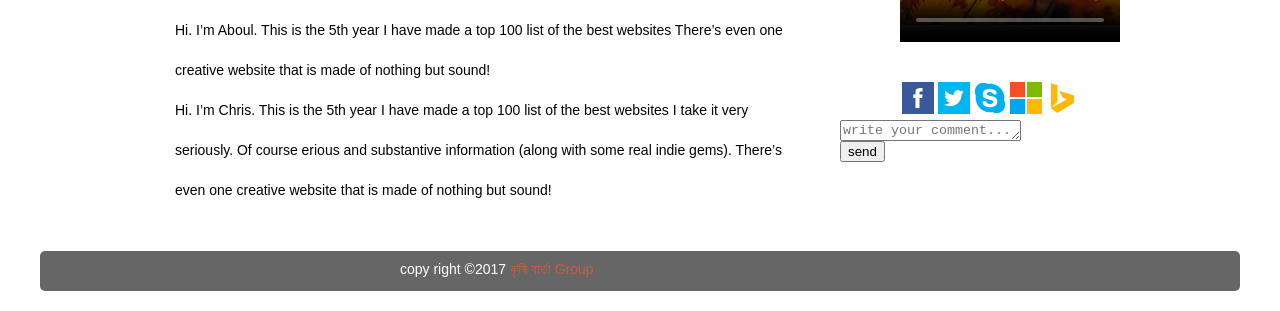
==== commit ee60fcc5: "Update index.html" ====
--- a/index.html
+++ b/index.html
@@ -132,10 +132,139 @@
 
 		</style>
 		
-	</head>
+
 	
 				
-					
+			</head>
+	<body>
+		<div id="wrapper" class="wrapper" >
+		<div id="slider" class="cute-slider" data-width="800" data-height="350" data-force="">
+			<ul data-type="slides">
+						<li data-delay="4" data-trans3d="tr2,tr20,tr57" data-trans2d="tr1,tr14,tr26">
+							<img src="images/1.png" data-thumb="images/thumbs/1.png	"/>
+							<div data-type="info" class="info1" data-align="right">
+								<div>
+									<h1 class="title">জাতীয় বাজেট ২০১৪-১৫: কৃষি খাতে বরাদ্দ কমেছে</h1>
+									<p class="text">
+										কৃষিবার্তা ডেস্কঃ গত ৫ জুন জাতীয় সংসদে ২০১৪-১৫ অর্থ বছরের বাজেট ঘোষণা করেছেন অর্থমন্ত্রী আবুল মাল আব্দুল মুহিত। নতুন বাজেটে কৃষি মন্ত্রণালয়ের জন্য আগের বছরের চেয়ে ১১১ কোটি টাকা বেশি বরাদ্দ রেখেছেন অর্থমন্ত্রী। তবে বাজেটের মোট আকারে কৃষির অংশীদারি কমেছে। 
+									</p>
+								</div>
+							</div>
+						</li>
+						<li data-delay="4" data-trans3d="tr4,tr21,tr62" data-trans2d="tr5,tr23,tr30">
+							<img src="cute-theme/blank.jpg" data-src="images/2.png" data-thumb="images/thumbs/2.png"/>
+							<div data-type="info" class="info1" data-align="right">
+								<div>
+									<h1 class="title">মধু চাষে লাভ</h1>
+									<p class="text">
+										কুড়িগ্রামের রৌমারীতে সরিষা ক্ষেত থেকে বিনা খরচে মধু সংগ্রহ লাভজনক ব্যবসা হয়ে দেখা দিয়েছে। এতে কৃষকের একদিকে মধু বিক্রি করে অর্থনৈতিকভাবে লাভবান হওয়ার সম্ভাবনা থাকে অন্যদিকে ক্ষেতে মধু চাষ করায় সরিষার ফলনও পাবে বেশি। কৃষি বিভাগের পরামর্শ ও সহযোগিতায় চলতি বছরে উপজেলায় সরিষা ক্ষেতে মধু চাষের আটটি খামার গড়ে তোলা হয়েছে।
+									</p>
+								</div>
+							</div>
+						</li>
+						<li data-delay="5" data-trans3d="tr17,tr46,tr64" data-trans2d="tr7,tr32,tr40">
+							<img src="cute-theme/blank.jpg" data-src="images/3.png" data-thumb="images/thumbs/3.png"/>
+							<div data-type="info" class="info1" data-align="right">
+								<div>
+									<h1 class="title">টিস্যু কালচার পদ্ধতিতে রাণীক্ষেত রোগের টিকা উৎপাদন</h1>
+									<p class="text">
+										রাণীক্ষেত একটি সংক্রামক রোগ যা গৃহপালিত ও বন্য পাখিতে দেখা যায়। ১৯২৬ সালে ইন্দোনেশিয়ার জাভাতে এই রোগটি প্রথম সনাক্ত করা হয়। ১৯২৭ সালে ইংল্যান্ডের নিউক্যাসল শহরে এই রোগের প্রাদুর্ভাব দেখা দেয়, তাই এই রোগের নামকরন নিউক্যাসল শহরের নামানুসারে করা হয় নিউক্যাসল রোগ। 
+									</p>
+								</div>
+							</div>
+						</li>
+						<li data-delay="4" data-trans3d="tr8,tr19" data-trans2d="tr15,tr3,tr38">
+							<img src="cute-theme/blank.jpg" data-src="images/4.png" data-thumb="images/thumbs/4.png"/>
+							<div data-type="info" class="info1" data-align="right">
+								<div>
+									<h1 class="title">আনারস পাতা থেকে মধুপুরে নারীরা তৈরি করছে শিল্পজাত পণ্য</h1>
+									<p class="text">
+										ক্যারিবীয় দ্বীপপুঞ্জের ফল আনারস। ব্রাজিল ও প্যারাগুয়ে আদিনিবাস। বৈজ্ঞানিক নাম এনান্যাস সেটাইভ্যাস। পর্তুগীজ এনান্যাস থেকে আনারস শব্দের উৎপত্তি। অর্থ চমৎকার ফল। রাসায়নিক বিচারে ব্রোমাইল এ্যালকোহলের জন্য আনারস স্বাদে ও গন্ধে অতুলনীয়। রসালো আনারস রেড ইন্ডিয়ানদের ধর্মীয় উৎসবের অন্যতম উপকরণ।
+									</p>
+								</div>
+							</div>
+						</li>
+						<li data-delay="6" data-trans3d="tr10,tr49,tr58" data-trans2d="tr2,tr16,tr27">
+							<img src="cute-theme/blank.jpg" data-src="images/5.png" data-thumb="images/thumbs/5.png"/>
+							<div data-type="info" class="info1" data-align="right">
+								<div>
+									<h1 class="title">আমন ধানের  রোগ-বালাই দমনে করণীয়</h1>
+									<p class="text">
+										পাতা পোড়া রোগঃ
+
+লক্ষণঃ (১) চারা অবস্থায় আক্রমণ করলে নেতিয়ে পড়ে একে চারা পচা এবং বয়স্ক আবস্থায় আক্রমণ হলে পোড়া বা ঝলসানো মনে হয়। (২) প্রথমে চারার বাহিরের অংশ পরে ভিতরের অংশ শুকে খড়ের মত হয়। (৩) বয়স্ক গাছে সবুজ জলছাপ প্রথমে কিনারায় পরে মাঝে দেখা যায়। (৪) দাগ গুলি বড় হয়ে সমস্ত পাতা ঝলসে যায়।
+									</p>
+								</div>
+							</div>
+						</li>
+						<li data-delay="4" data-trans3d="tr11,tr61,tr46" data-trans2d="tr12,tr24,tr35">
+							<img src="cute-theme/blank.jpg" data-src="images/6.png" data-thumb="images/thumbs/6.png"/>
+							<div data-type="info" class="info1" data-align="right">
+								<div>
+									<h1 class="title"> বাকৃবিতে পাতায় ইউরিয়া স্প্রের মাধ্যমে ধানের ফলন বৃদ্ধি নিয়ে গবেষণা</h1>
+									<p class="text">
+										বাংলাদেশ কৃষি বিশ্ববিদ্যালয়ে (বাকৃবি) পাতার মাধ্যমে ইউরিয়াসহ অন্যান্য পুষ্টি উপাদান প্রদান করে ইউরিয়ার ব্যবহার  হ্রাস করে ধান চাষে উৎপাদন বৃদ্ধি করা যায় কিনা তা নিয়ে গবেষণা চলছে।
+									</p>
+								</div>
+							</div>
+						</li>
+						<li data-delay="7" data-trans3d="tr25,tr48,tr23" data-trans2d="tr29,tr20,tr41">
+							<img src="cute-theme/blank.jpg" data-src="images/7.png" data-thumb="images/thumbs/7.png"/>
+							<div data-type="info" class="info1" data-align="right">
+								<div>
+									<h1 class="title">সম্ভাবনাময় ফসল সুগার বিট’</h1>
+									<p class="text">
+										আখ স্বল্পতা বা ত্র“টিপূর্ণ আখের কারনে যখন চিনিকলগুলোতে লক্ষ্যমাত্রা অনুযায়ী চিনি উৎপাদন ব্যাহত হচ্ছে সেই সময়ে দেশে চিনির ঘাটতি পূরণ করতে এবার আবাদ হবে সুগার বিটের। সনাতনী পদ্ধতিতে চিনিকলগুলোতে আখের রস থেকে চিনি উৎপাদনের পাশাপাশি শীতপ্রধান অঞ্চলের ফসল সুগারবিট থেকে চিনি ও গুড় উৎপাদনের গবেষণায় এরই মধ্যে বাংলাদেশ ইক্ষু গবেষণা ইনষ্টিটিউটের বিজ্ঞানীরা সফলতা লাভ করেছেন।
+									</p>
+								</div>
+							</div>
+						</li>
+						<li data-delay="4" data-trans3d="tr24,tr32,tr1" data-trans2d="tr9,tr18,tr39">
+							<img src="cute-theme/blank.jpg" data-src="images/8.png" data-thumb="images/thumbs/8.png"/>
+							<div data-type="info" class="info1" data-align="right">
+								<div>
+									<h1 class="title">মসলা উৎপাদনে সমস্যা ও সম্ভাবনা</h1>
+									<p class="text">
+										মসলার দাম অন্যান্য খাদ্যপণ্যের চেয়ে দ্রুত গতিতে বাড়ছে।  বিশেষ করে ঈদসহ বিভিন্ন অনুষ্ঠানে ও শীতকালে মসলার চাহিদা ও দাম বেশি বাড়ে। বাংলাদেশে মসলা জাতীয় ফসলের বার্ষিক চাহিদা ২৪-২৫ লাখ মেট্রিক টন। বর্তমানে প্রায় ৪ লাখ হেক্টর জমিতে মসলা জাতীয় ফসলের চাষাবাদ হয় এবং প্রায় ১৬-১৭ লাখ মেট্রিক টন উৎপাদন হয়।
+									</p>
+								</div>
+							</div>
+						</li>
+						<li data-delay="6" data-trans3d="tr52,tr16,tr60" data-trans2d="tr28,tr5,tr38">
+							<img src="cute-theme/blank.jpg" data-src="images/9.png" data-thumb="images/thumbs/9.png"/>
+							<div data-type="info" class="info1" data-align="right">
+								<div>
+									<h1 class="title">সরিষা ফসলের আধুনিক চাষাবাদ পদ্ধতি</h1>
+									<p class="text">
+										মাটি ও আবহাওয়া
+সরিষা বেলে দোআঁশ মাটিতে ভাল জন্মে৷ মাঝারি ও মাঝারি উঁচু জমি এ সরিষার জাতের জন্য নির্বাচন করা উচিত৷ জলাবদ্ধতা অত্যন্ত ক্ষতিকর৷ সরিষা চাষের জন্য পর্যাপ্ত সূর্যকিরণ, কম তাপমাত্রা (২৫০ সেঃ এ কম) এবং জমিতে পর্যপ্ত রস থাকা প্রয়োজন ৷ তাপমাত্রা বেশি হলে ও খরা হলে বীজের আকার ছোট হয় ও বীজে তেলের ভাগ কমে যায়৷
+									</p>
+								</div>
+							</div>
+						</li>
+					</ul>
+			<ul data-type="controls">			
+				<li data-type="slideinfo" data-effect="fade"> </li>
+				<li data-type="circletimer" data-color="#333333" data-stroke="13"> </li>
+				<li data-type="next"> </li>
+				<li data-type="previous"> </li>
+				<li data-type="slidecontrol" data-thumbalign="up"> </li>				
+			</ul>
+		</div>
+		
+	</div>
+		<script>
+			var slider = new Cute.Slider();
+			slider.setup("slider" , "wrapper");			
+			slider.pause();
+		</script>
+
+
+
+
+	</body>  
+	 </header>
+		
 
 
 
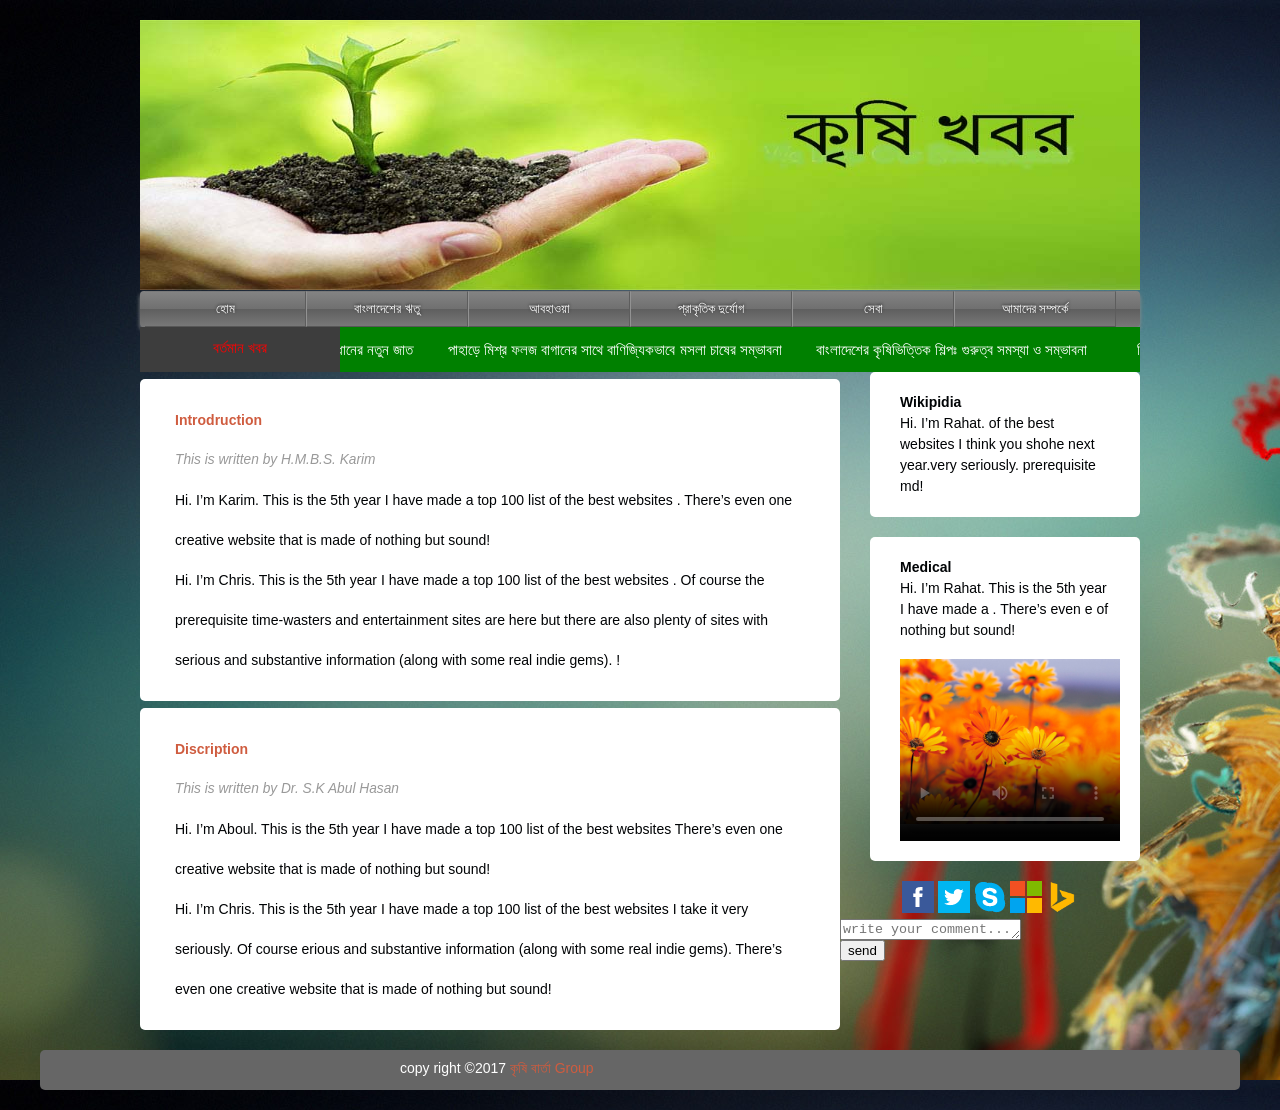
==== commit 3c0d3538: "Update index.html" ====
--- a/index.html
+++ b/index.html
@@ -137,128 +137,9 @@
 				
 			</head>
 	<body>
-		<div id="wrapper" class="wrapper" >
-		<div id="slider" class="cute-slider" data-width="800" data-height="350" data-force="">
-			<ul data-type="slides">
-						<li data-delay="4" data-trans3d="tr2,tr20,tr57" data-trans2d="tr1,tr14,tr26">
-							<img src="images/1.png" data-thumb="images/thumbs/1.png	"/>
-							<div data-type="info" class="info1" data-align="right">
-								<div>
-									<h1 class="title">জাতীয় বাজেট ২০১৪-১৫: কৃষি খাতে বরাদ্দ কমেছে</h1>
-									<p class="text">
-										কৃষিবার্তা ডেস্কঃ গত ৫ জুন জাতীয় সংসদে ২০১৪-১৫ অর্থ বছরের বাজেট ঘোষণা করেছেন অর্থমন্ত্রী আবুল মাল আব্দুল মুহিত। নতুন বাজেটে কৃষি মন্ত্রণালয়ের জন্য আগের বছরের চেয়ে ১১১ কোটি টাকা বেশি বরাদ্দ রেখেছেন অর্থমন্ত্রী। তবে বাজেটের মোট আকারে কৃষির অংশীদারি কমেছে। 
-									</p>
-								</div>
-							</div>
-						</li>
-						<li data-delay="4" data-trans3d="tr4,tr21,tr62" data-trans2d="tr5,tr23,tr30">
-							<img src="cute-theme/blank.jpg" data-src="images/2.png" data-thumb="images/thumbs/2.png"/>
-							<div data-type="info" class="info1" data-align="right">
-								<div>
-									<h1 class="title">মধু চাষে লাভ</h1>
-									<p class="text">
-										কুড়িগ্রামের রৌমারীতে সরিষা ক্ষেত থেকে বিনা খরচে মধু সংগ্রহ লাভজনক ব্যবসা হয়ে দেখা দিয়েছে। এতে কৃষকের একদিকে মধু বিক্রি করে অর্থনৈতিকভাবে লাভবান হওয়ার সম্ভাবনা থাকে অন্যদিকে ক্ষেতে মধু চাষ করায় সরিষার ফলনও পাবে বেশি। কৃষি বিভাগের পরামর্শ ও সহযোগিতায় চলতি বছরে উপজেলায় সরিষা ক্ষেতে মধু চাষের আটটি খামার গড়ে তোলা হয়েছে।
-									</p>
-								</div>
-							</div>
-						</li>
-						<li data-delay="5" data-trans3d="tr17,tr46,tr64" data-trans2d="tr7,tr32,tr40">
-							<img src="cute-theme/blank.jpg" data-src="images/3.png" data-thumb="images/thumbs/3.png"/>
-							<div data-type="info" class="info1" data-align="right">
-								<div>
-									<h1 class="title">টিস্যু কালচার পদ্ধতিতে রাণীক্ষেত রোগের টিকা উৎপাদন</h1>
-									<p class="text">
-										রাণীক্ষেত একটি সংক্রামক রোগ যা গৃহপালিত ও বন্য পাখিতে দেখা যায়। ১৯২৬ সালে ইন্দোনেশিয়ার জাভাতে এই রোগটি প্রথম সনাক্ত করা হয়। ১৯২৭ সালে ইংল্যান্ডের নিউক্যাসল শহরে এই রোগের প্রাদুর্ভাব দেখা দেয়, তাই এই রোগের নামকরন নিউক্যাসল শহরের নামানুসারে করা হয় নিউক্যাসল রোগ। 
-									</p>
-								</div>
-							</div>
-						</li>
-						<li data-delay="4" data-trans3d="tr8,tr19" data-trans2d="tr15,tr3,tr38">
-							<img src="cute-theme/blank.jpg" data-src="images/4.png" data-thumb="images/thumbs/4.png"/>
-							<div data-type="info" class="info1" data-align="right">
-								<div>
-									<h1 class="title">আনারস পাতা থেকে মধুপুরে নারীরা তৈরি করছে শিল্পজাত পণ্য</h1>
-									<p class="text">
-										ক্যারিবীয় দ্বীপপুঞ্জের ফল আনারস। ব্রাজিল ও প্যারাগুয়ে আদিনিবাস। বৈজ্ঞানিক নাম এনান্যাস সেটাইভ্যাস। পর্তুগীজ এনান্যাস থেকে আনারস শব্দের উৎপত্তি। অর্থ চমৎকার ফল। রাসায়নিক বিচারে ব্রোমাইল এ্যালকোহলের জন্য আনারস স্বাদে ও গন্ধে অতুলনীয়। রসালো আনারস রেড ইন্ডিয়ানদের ধর্মীয় উৎসবের অন্যতম উপকরণ।
-									</p>
-								</div>
-							</div>
-						</li>
-						<li data-delay="6" data-trans3d="tr10,tr49,tr58" data-trans2d="tr2,tr16,tr27">
-							<img src="cute-theme/blank.jpg" data-src="images/5.png" data-thumb="images/thumbs/5.png"/>
-							<div data-type="info" class="info1" data-align="right">
-								<div>
-									<h1 class="title">আমন ধানের  রোগ-বালাই দমনে করণীয়</h1>
-									<p class="text">
-										পাতা পোড়া রোগঃ
-
-লক্ষণঃ (১) চারা অবস্থায় আক্রমণ করলে নেতিয়ে পড়ে একে চারা পচা এবং বয়স্ক আবস্থায় আক্রমণ হলে পোড়া বা ঝলসানো মনে হয়। (২) প্রথমে চারার বাহিরের অংশ পরে ভিতরের অংশ শুকে খড়ের মত হয়। (৩) বয়স্ক গাছে সবুজ জলছাপ প্রথমে কিনারায় পরে মাঝে দেখা যায়। (৪) দাগ গুলি বড় হয়ে সমস্ত পাতা ঝলসে যায়।
-									</p>
-								</div>
-							</div>
-						</li>
-						<li data-delay="4" data-trans3d="tr11,tr61,tr46" data-trans2d="tr12,tr24,tr35">
-							<img src="cute-theme/blank.jpg" data-src="images/6.png" data-thumb="images/thumbs/6.png"/>
-							<div data-type="info" class="info1" data-align="right">
-								<div>
-									<h1 class="title"> বাকৃবিতে পাতায় ইউরিয়া স্প্রের মাধ্যমে ধানের ফলন বৃদ্ধি নিয়ে গবেষণা</h1>
-									<p class="text">
-										বাংলাদেশ কৃষি বিশ্ববিদ্যালয়ে (বাকৃবি) পাতার মাধ্যমে ইউরিয়াসহ অন্যান্য পুষ্টি উপাদান প্রদান করে ইউরিয়ার ব্যবহার  হ্রাস করে ধান চাষে উৎপাদন বৃদ্ধি করা যায় কিনা তা নিয়ে গবেষণা চলছে।
-									</p>
-								</div>
-							</div>
-						</li>
-						<li data-delay="7" data-trans3d="tr25,tr48,tr23" data-trans2d="tr29,tr20,tr41">
-							<img src="cute-theme/blank.jpg" data-src="images/7.png" data-thumb="images/thumbs/7.png"/>
-							<div data-type="info" class="info1" data-align="right">
-								<div>
-									<h1 class="title">সম্ভাবনাময় ফসল সুগার বিট’</h1>
-									<p class="text">
-										আখ স্বল্পতা বা ত্র“টিপূর্ণ আখের কারনে যখন চিনিকলগুলোতে লক্ষ্যমাত্রা অনুযায়ী চিনি উৎপাদন ব্যাহত হচ্ছে সেই সময়ে দেশে চিনির ঘাটতি পূরণ করতে এবার আবাদ হবে সুগার বিটের। সনাতনী পদ্ধতিতে চিনিকলগুলোতে আখের রস থেকে চিনি উৎপাদনের পাশাপাশি শীতপ্রধান অঞ্চলের ফসল সুগারবিট থেকে চিনি ও গুড় উৎপাদনের গবেষণায় এরই মধ্যে বাংলাদেশ ইক্ষু গবেষণা ইনষ্টিটিউটের বিজ্ঞানীরা সফলতা লাভ করেছেন।
-									</p>
-								</div>
-							</div>
-						</li>
-						<li data-delay="4" data-trans3d="tr24,tr32,tr1" data-trans2d="tr9,tr18,tr39">
-							<img src="cute-theme/blank.jpg" data-src="images/8.png" data-thumb="images/thumbs/8.png"/>
-							<div data-type="info" class="info1" data-align="right">
-								<div>
-									<h1 class="title">মসলা উৎপাদনে সমস্যা ও সম্ভাবনা</h1>
-									<p class="text">
-										মসলার দাম অন্যান্য খাদ্যপণ্যের চেয়ে দ্রুত গতিতে বাড়ছে।  বিশেষ করে ঈদসহ বিভিন্ন অনুষ্ঠানে ও শীতকালে মসলার চাহিদা ও দাম বেশি বাড়ে। বাংলাদেশে মসলা জাতীয় ফসলের বার্ষিক চাহিদা ২৪-২৫ লাখ মেট্রিক টন। বর্তমানে প্রায় ৪ লাখ হেক্টর জমিতে মসলা জাতীয় ফসলের চাষাবাদ হয় এবং প্রায় ১৬-১৭ লাখ মেট্রিক টন উৎপাদন হয়।
-									</p>
-								</div>
-							</div>
-						</li>
-						<li data-delay="6" data-trans3d="tr52,tr16,tr60" data-trans2d="tr28,tr5,tr38">
-							<img src="cute-theme/blank.jpg" data-src="images/9.png" data-thumb="images/thumbs/9.png"/>
-							<div data-type="info" class="info1" data-align="right">
-								<div>
-									<h1 class="title">সরিষা ফসলের আধুনিক চাষাবাদ পদ্ধতি</h1>
-									<p class="text">
-										মাটি ও আবহাওয়া
-সরিষা বেলে দোআঁশ মাটিতে ভাল জন্মে৷ মাঝারি ও মাঝারি উঁচু জমি এ সরিষার জাতের জন্য নির্বাচন করা উচিত৷ জলাবদ্ধতা অত্যন্ত ক্ষতিকর৷ সরিষা চাষের জন্য পর্যাপ্ত সূর্যকিরণ, কম তাপমাত্রা (২৫০ সেঃ এ কম) এবং জমিতে পর্যপ্ত রস থাকা প্রয়োজন ৷ তাপমাত্রা বেশি হলে ও খরা হলে বীজের আকার ছোট হয় ও বীজে তেলের ভাগ কমে যায়৷
-									</p>
-								</div>
-							</div>
-						</li>
-					</ul>
-			<ul data-type="controls">			
-				<li data-type="slideinfo" data-effect="fade"> </li>
-				<li data-type="circletimer" data-color="#333333" data-stroke="13"> </li>
-				<li data-type="next"> </li>
-				<li data-type="previous"> </li>
-				<li data-type="slidecontrol" data-thumbalign="up"> </li>				
-			</ul>
-		</div>
-		
-	</div>
-		<script>
-			var slider = new Cute.Slider();
-			slider.setup("slider" , "wrapper");			
-			slider.pause();
-		</script>
-
+		
+			
+			
 
 
 
--- a/style.css
+++ b/style.css
@@ -1,6 +1,6 @@
 body {
 
-   background-image: url('img/bg.jpg');
+   background-image: url('bg.jpg');
    
    color: #000305;
    font-size:87.5%;
